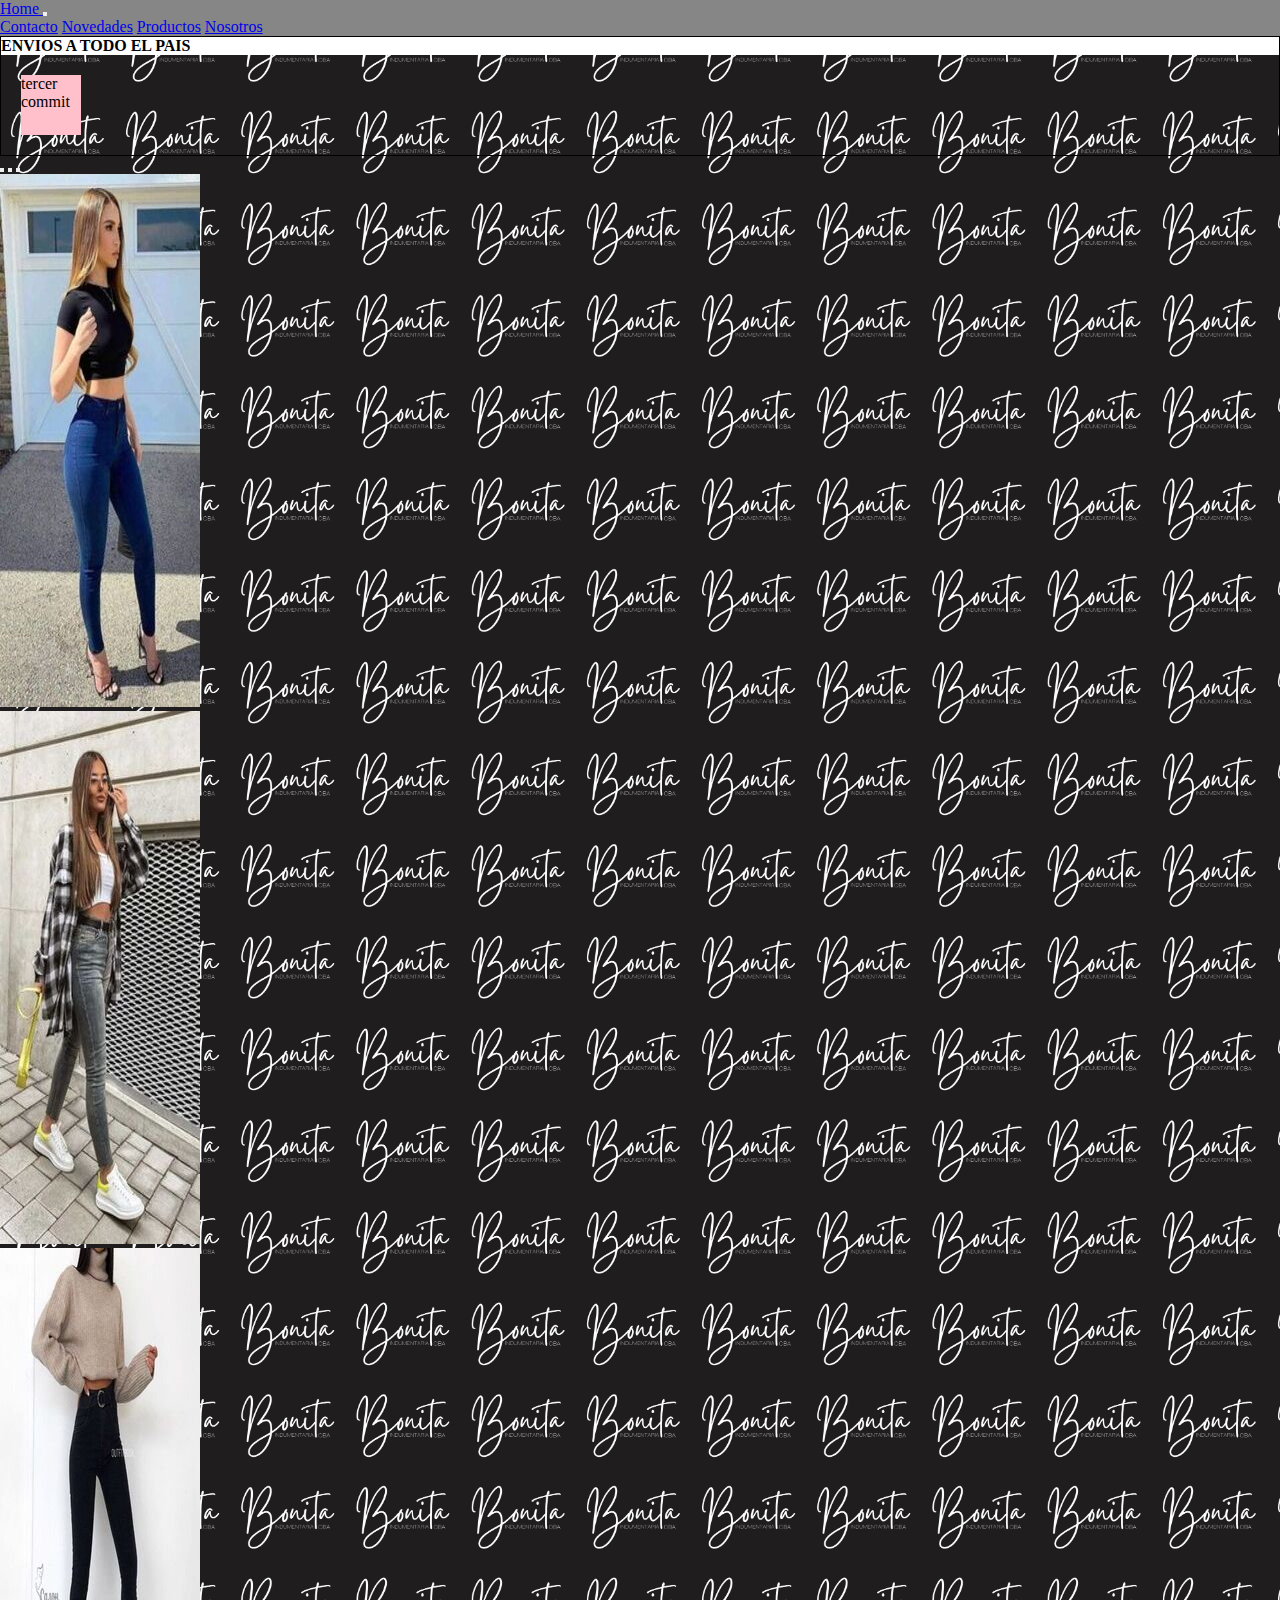
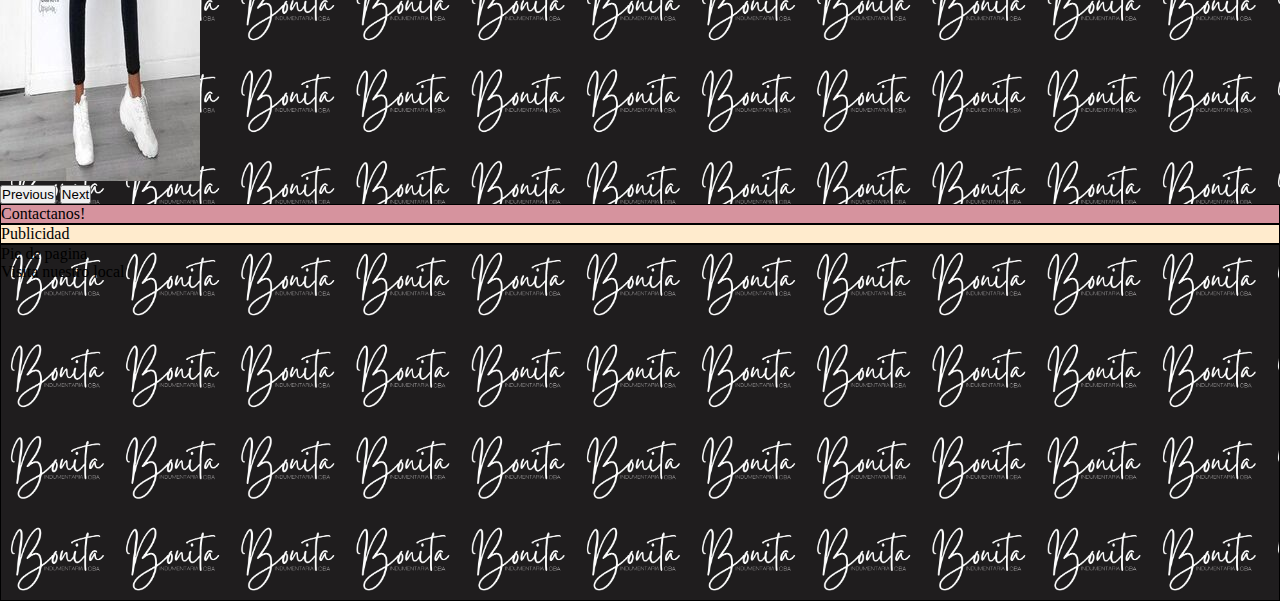
==== index.html @ 3a9b5226 "4to commit" ====
<!DOCTYPE html>
<html lang="en">
<head>
    <meta charset="UTF-8">
    <meta http-equiv="X-UA-Compatible" content="IE=edge">
    <meta name="viewport" content="width=device-width, initial-scale=1.0">
    <link href="https://cdn.jsdelivr.net/npm/bootstrap@5.1.3/dist/css/bootstrap.min.css" rel="stylesheet" integrity="sha384-1BmE4kWBq78iYhFldvKuhfTAU6auU8tT94WrHftjDbrCEXSU1oBoqyl2QvZ6jIW3" crossorigin="anonymous">
    <link rel="stylesheet" href="estilo.css/estilo.css">
    <link rel="icon" href="./img/logo local 2.ico">
    <title>Bonita.Tienda</title>
    <style>
        body{
            background: url(./img/logolocal2.png);
            background-repeat: repeat;
            background-size: 9%;
        }
    </style>
</head>
<body>
        
            <nav class="navbar navbar-expand-lg navbar-light bg-info ">
                <div class="container-fluid">
                  <a class="navbar-brand" href="#"> Home
                  </a>
                  <button class="navbar-toggler" type="button" data-bs-toggle="collapse" data-bs-target="#navbarNavAltMarkup" aria-controls="navbarNavAltMarkup" aria-expanded="false" aria-label="Toggle navigation">
                    <span class="navbar-toggler-icon"></span>
                  </button>
                  <div class="collapse navbar-collapse" id="navbarNavAltMarkup">
                    <div class="navbar-nav">
                      <a class="nav-link active" aria-current="page" href="./secciones/contacto.html">Contacto</a>
                      <a class="nav-link active" href="./secciones/novedades.html">Novedades</a>
                      <a class="nav-link active" href="./secciones/productos.html">Productos</a>
                      <a class="nav-link active" href="./secciones/nosotros.html">Nosotros</a>
                    </div>
                  </div>
                </div>
              </nav>
      
        
              <header class="border"> 
               <h4 class="envios">ENVIOS A TODO EL PAIS</h4>
               <div class="caja">tercer commit</div>
              </header>
        

   
   <section>  

    <div id="carouselExampleIndicators" class="carousel slide" data-bs-ride="carousel">
        <div class="carousel-indicators">
          <button type="button" data-bs-target="#carouselExampleIndicators" data-bs-slide-to="0" class="active" aria-current="true" aria-label="Slide 1"></button>
          <button type="button" data-bs-target="#carouselExampleIndicators" data-bs-slide-to="1" aria-label="Slide 2"></button>
          <button type="button" data-bs-target="#carouselExampleIndicators" data-bs-slide-to="2" aria-label="Slide 3"></button>
        </div>
        <div class="carousel-inner">
          <div class="carousel-item active">
            <img src="./img/ropa50.jpg" class="d-block w-30" alt="">
          </div>
          <div class="carousel-item">
            <img src="./img/ropa51.jpg" class="d-block w-30" alt="...">
          </div>
          <div class="carousel-item">
            <img src="./img/ropa52.jpg" class="d-block w-30" alt="...">
          </div>
        </div>
        <button class="carousel-control-prev" type="button" data-bs-target="#carouselExampleIndicators" data-bs-slide="prev">
          <span class="carousel-control-prev-icon" aria-hidden="true"></span>
          <span class="visually-hidden">Previous</span>
        </button>
        <button class="carousel-control-next" type="button" data-bs-target="#carouselExampleIndicators" data-bs-slide="next">
          <span class="carousel-control-next-icon" aria-hidden="true"></span>
          <span class="visually-hidden">Next</span>
        </button>
      </div>
   
   </section>

   <section id="servicios" class="border"> Contactanos!




   </section>

 
<aside class="border"> Publicidad


</aside>
   <footer class="border"> Pie de pagina
    <div>Visita nuestro local</div>
    <iframe width="560" height="315" src="https://www.youtube.com/embed/qP6AmgMz3tk" title="YouTube video player" frameborder="0" allow="accelerometer; autoplay; clipboard-write; encrypted-media; gyroscope; picture-in-picture" allowfullscreen class="video"></iframe>

    
   </footer>
    




    
    <script src="https://cdn.jsdelivr.net/npm/bootstrap@5.1.3/dist/js/bootstrap.bundle.min.js" integrity="sha384-ka7Sk0Gln4gmtz2MlQnikT1wXgYsOg+OMhuP+IlRH9sENBO0LRn5q+8nbTov4+1p" crossorigin="anonymous"></script>
</body>
</html>
---- estilo.css/estilo.css ----
/*estilos generales*/
/*smartphone*/
  
*{
    padding: 0;
    margin: 0;
}
.envios{
    background-color: rgb(255, 255, 255);
}

body{
    background-color: darkslategrey;
}

#grilla{
    width: 100%;
    height: 100vh;

}
    
.border {
    border: 1px solid black;
}

header{
    grid-area: header;
    
}

footer{
    grid-area: footer;
    
}
section#productos{
    grid-area: productos;
    background-color: rgb(190, 190, 201);
}
section#servicios{
    grid-area: servicios;
    background-color: rgb(214, 147, 158);
}
nav{
    grid-area: nav;
    background-color: rgb(134, 134, 134);
}
aside{
    grid-area: publicidad;
    background-color: blanchedalmond;
}
#grilla{
    display: grid;
    grid-template-areas: 
    "header"
    "nav"
    "productos"
    "servicios"
    "publicidad" 
    "footer"
    ;
    
    grid-template-columns: 100%;
    grid-template-rows: 100px 2fr 1fr 100px;
    gap: 5px;
}

/*estilos Flex*/
.menuFlex{
    display: flex;
    flex-direction: column;
}

.productosFlex{
    display: flex;
    flex-direction: column;
     background-color: pink;
}

.ola{
    border: 1px solid cyan;
    height: 80%;
    width: 80%;
}


/*tablet*/
@media (min-width:768px ){
    #grilla{
        display: grid;
        grid-template-areas: 
        "header    header"
        "nav       nav"
        "productos productos"
        "servicios publicidad"
        "footer    footer"
        ;
        
        grid-template-columns: 35% auto;
        grid-template-rows: 100px 2fr 1fr 100px;
        gap: 5px;
    }
   
    .menuFlex{
        display: flex;
        flex-direction: row;
        justify-content: space-evenly;
    }
    .productosFlex{
        display: flex;
        flex-direction: row;
         background-color: pink;
    }
    
}





/*Desktop*/
@media (min-width:1024px){
    #grilla{
        display: grid;
        grid-template-areas: 
        "nav header    header"
        "nav productos publicidad "
        "nav servicios publicidad"
        "nav footer    footer" ;
        
        grid-template-columns: 20% auto 15%;
        grid-template-rows: 100px 2fr 1fr 100px;
        gap: 10px;
    }
    .menuFlex{
        display: flex;
        flex-direction: column;
    }
    
    .productosFlex{
        display: flex;
        flex-direction: row;
        
    }
    
}

/*estilos generales Contacto*/

#grilla2{
    display: grid;
    grid-template-areas: 
    "nav header"
    "nav gps gps"
    "nav footer footer"  ;
    grid-template-columns: 50% 30%;
}
    
.papa{
    width: 40%;
    height: 40%;
}
.caja{
    width: 60px;
    height: 60px;
    margin: 20px;
    background-color: pink;
    animation-name: hola;
    animation-duration: 5s;
    position: relative;
    animation-iteration-count: infinite;
    animation-direction: alternate;
}
@keyframes hola {
    0% {
        left: 0;
        background: #025;

    }
    50%{
        background: red;

    }
    100%{
        left: 80%;
        background: green;

    }
}
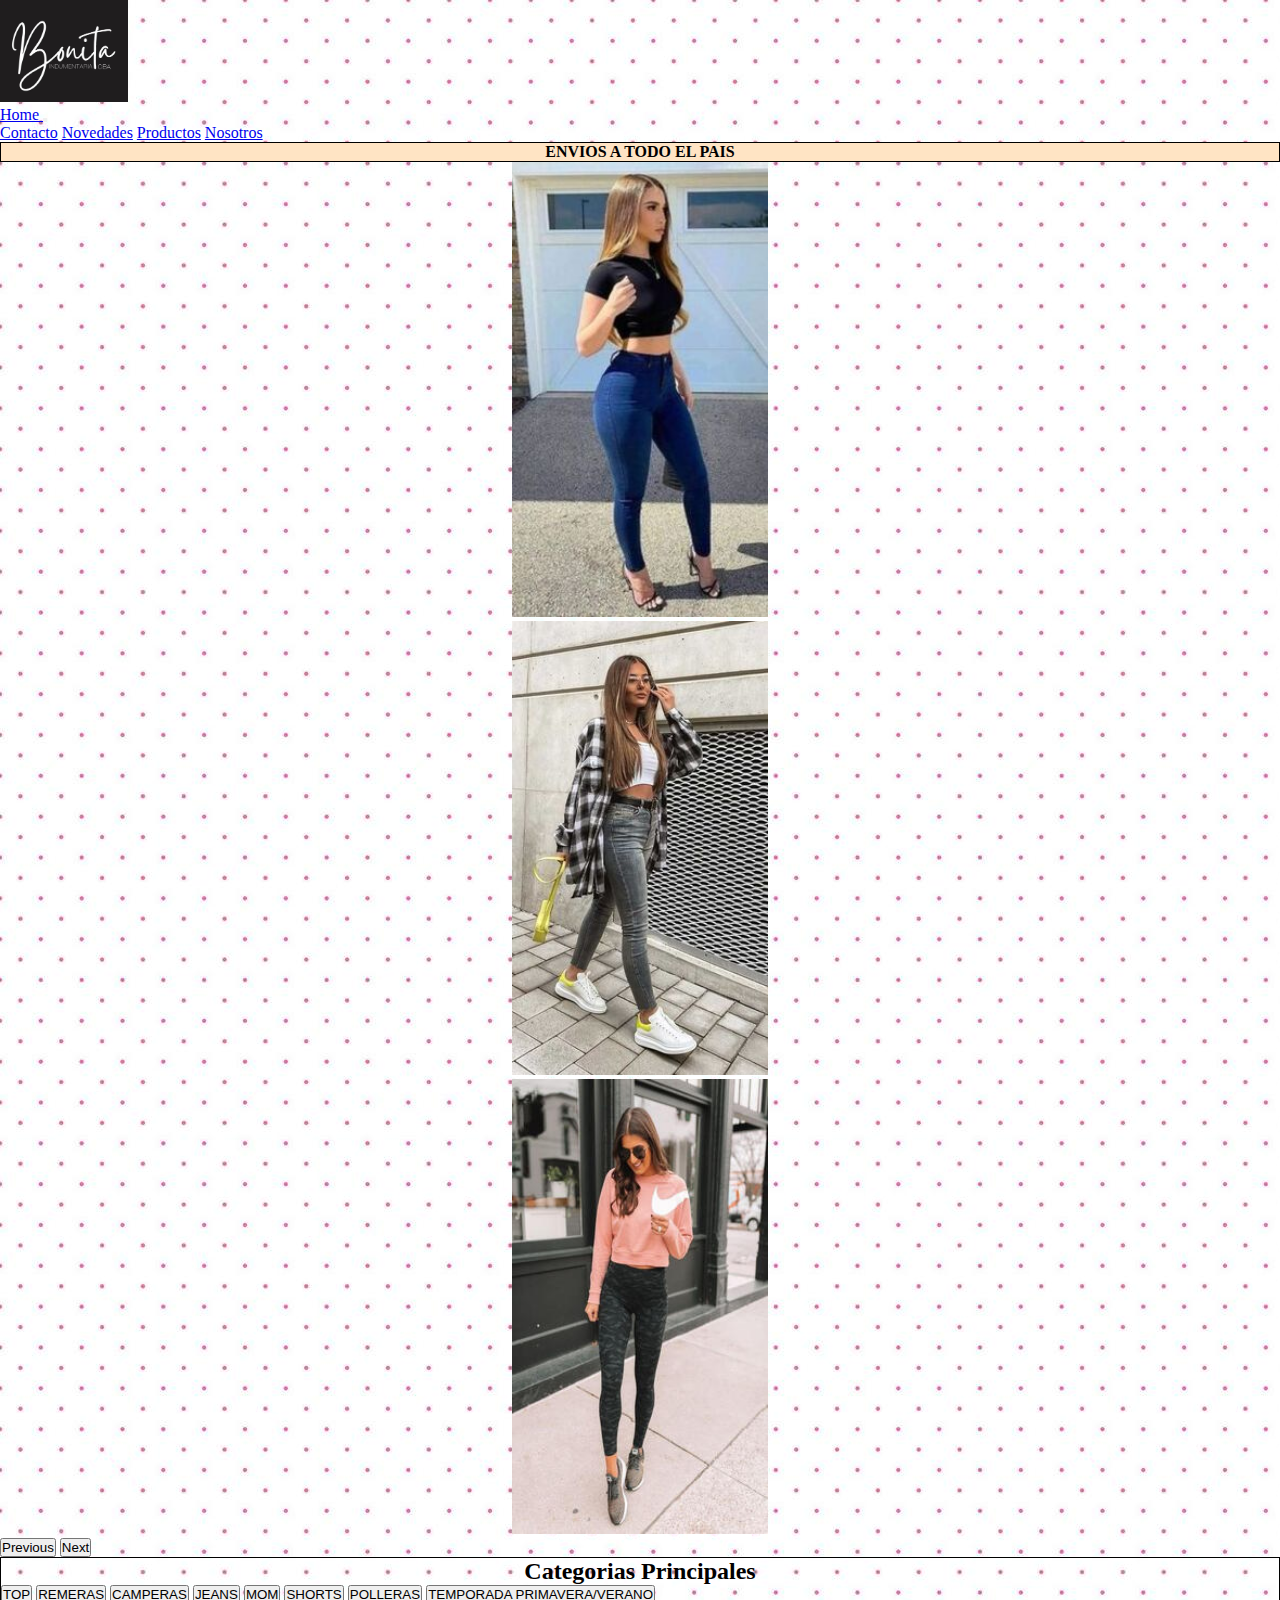
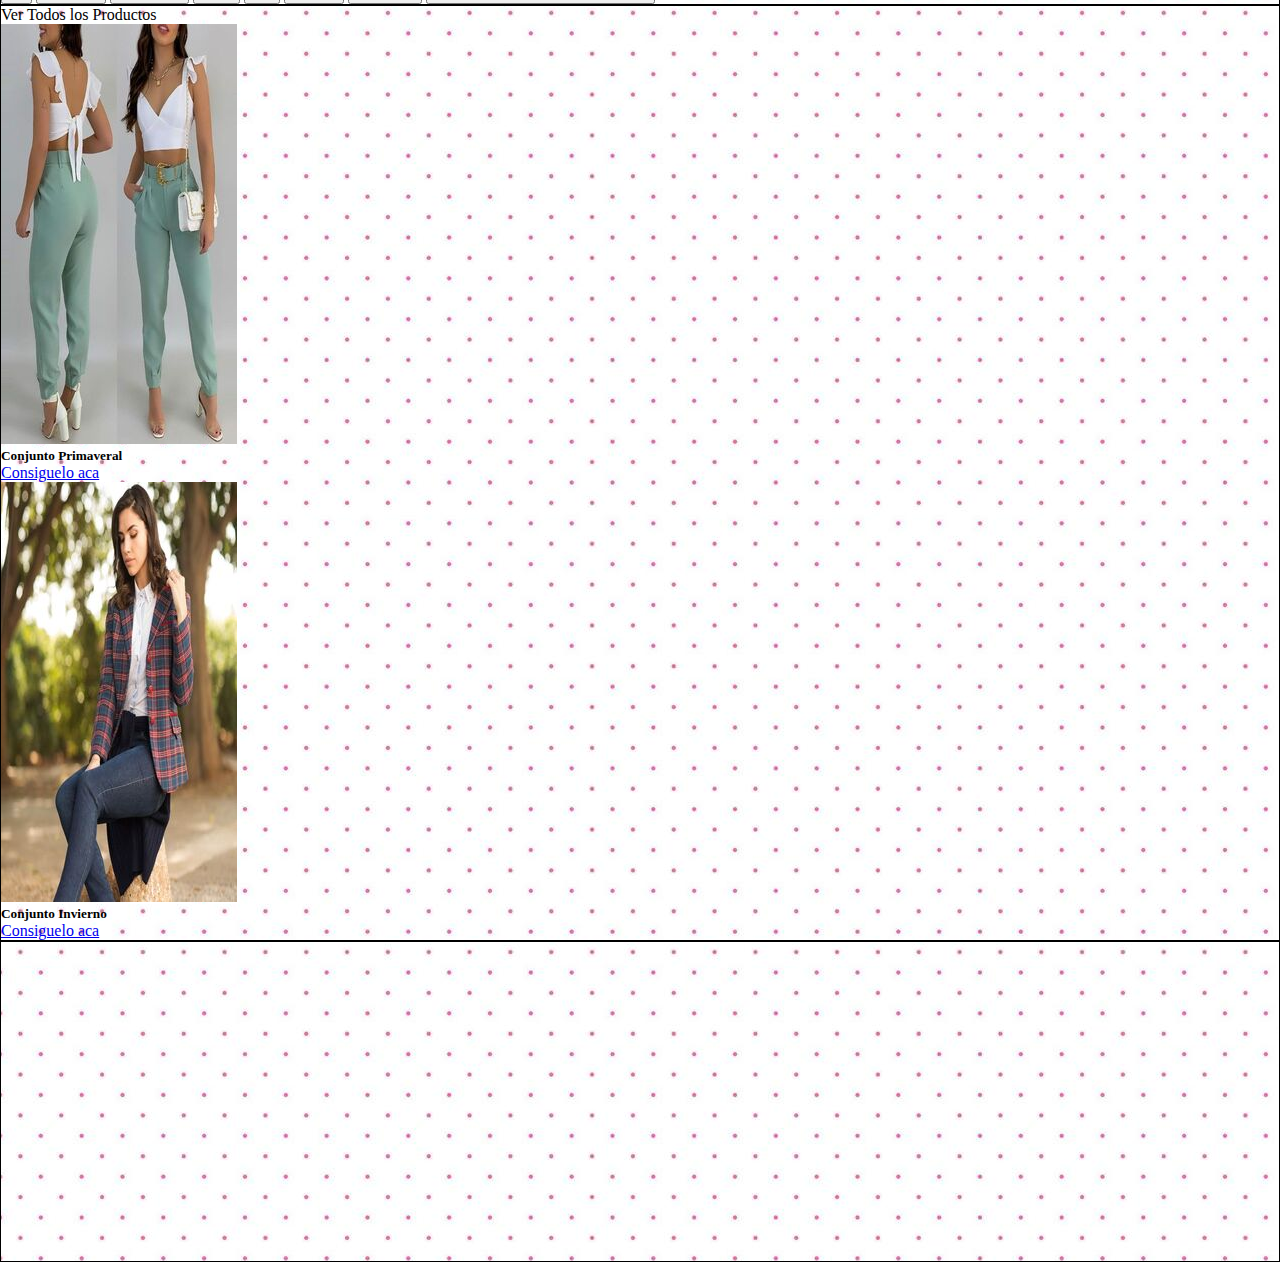
==== commit e82d030c: "commid nuevo" ====
--- a/index.html
+++ b/index.html
@@ -10,15 +10,16 @@
     <title>Bonita.Tienda</title>
     <style>
         body{
-            background: url(./img/logolocal2.png);
-            background-repeat: repeat;
-            background-size: 9%;
+            background: url(./img/fonditopuntos.jpg);
+            
+            
         }
     </style>
 </head>
-<body>
-        
+<body> 
+       
             <nav class="navbar navbar-expand-lg navbar-light bg-info ">
+              <img src="./img/logolocal2.png" alt="" class="imglogo">
                 <div class="container-fluid">
                   <a class="navbar-brand" href="#"> Home
                   </a>
@@ -38,57 +39,70 @@
       
         
               <header class="border"> 
-               <h4 class="envios">ENVIOS A TODO EL PAIS</h4>
-               <div class="caja">tercer commit</div>
+               <center><h4 class="envios">ENVIOS A TODO EL PAIS</h4> </center>
+               
               </header>
-        
+       
+              <div id="carouselExampleInterval" class="carousel slide" data-bs-ride="carousel" >
+                <div class="carousel-inner">
+                  <div class="carousel-item active" data-bs-interval="10000">
+                    <img src="./img/8321c725455c50f669936163c4b1a8b2 (1) (2).jpg" class="img3" alt="...">
+                  </div>
+                  <div class="carousel-item" data-bs-interval="2000">
+                    <img src="./img/ropa 2.jpg" class="img3" alt="...">
+                  </div>
+                  <div class="carousel-item">
+                    <img src="./img/triangulo2 (1).jpg" class="img3" alt="...">
+                  </div>
+                </div>
+                <button class="carousel-control-prev" type="button" data-bs-target="#carouselExampleInterval" data-bs-slide="prev">
+                  <span class="carousel-control-prev-icon" aria-hidden="true"></span>
+                  <span class="visually-hidden">Previous</span>
+                </button>
+                <button class="carousel-control-next" type="button" data-bs-target="#carouselExampleInterval" data-bs-slide="next">
+                  <span class="carousel-control-next-icon" aria-hidden="true"></span>
+                  <span class="visually-hidden">Next</span>
+                </button>
+              </div>
+   
+   
 
-   
-   <section>  
-
-    <div id="carouselExampleIndicators" class="carousel slide" data-bs-ride="carousel">
-        <div class="carousel-indicators">
-          <button type="button" data-bs-target="#carouselExampleIndicators" data-bs-slide-to="0" class="active" aria-current="true" aria-label="Slide 1"></button>
-          <button type="button" data-bs-target="#carouselExampleIndicators" data-bs-slide-to="1" aria-label="Slide 2"></button>
-          <button type="button" data-bs-target="#carouselExampleIndicators" data-bs-slide-to="2" aria-label="Slide 3"></button>
-        </div>
-        <div class="carousel-inner">
-          <div class="carousel-item active">
-            <img src="./img/ropa50.jpg" class="d-block w-30" alt="">
-          </div>
-          <div class="carousel-item">
-            <img src="./img/ropa51.jpg" class="d-block w-30" alt="...">
-          </div>
-          <div class="carousel-item">
-            <img src="./img/ropa52.jpg" class="d-block w-30" alt="...">
-          </div>
-        </div>
-        <button class="carousel-control-prev" type="button" data-bs-target="#carouselExampleIndicators" data-bs-slide="prev">
-          <span class="carousel-control-prev-icon" aria-hidden="true"></span>
-          <span class="visually-hidden">Previous</span>
-        </button>
-        <button class="carousel-control-next" type="button" data-bs-target="#carouselExampleIndicators" data-bs-slide="next">
-          <span class="carousel-control-next-icon" aria-hidden="true"></span>
-          <span class="visually-hidden">Next</span>
-        </button>
-      </div>
-   
-   </section>
-
-   <section id="servicios" class="border"> Contactanos!
-
+   <section id="servicios" class="border"> 
+    <h2 class="cate"> Categorias Principales</h2>
+    <button type="button" class="btn btn-outline-dark">TOP</button>
+<button type="button" class="btn btn-outline-dark">REMERAS</button>
+<button type="button" class="btn btn-outline-dark">CAMPERAS</button>
+<button type="button" class="btn btn-outline-dark">JEANS</button>
+<button type="button" class="btn btn-outline-dark">MOM</button>
+<button type="button" class="btn btn-outline-dark">SHORTS</button>
+<button type="button" class="btn btn-outline-dark">POLLERAS</button>
+<button type="button" class="btn btn-outline-dark">TEMPORADA PRIMAVERA/VERANO</button>
 
 
 
    </section>
 
  
-<aside class="border"> Publicidad
-
+<aside class="border"> Ver Todos los Productos
+  <div class="card" style="width: 18rem;">
+    <img src="./img/pantalonverde.jpg" class="card-img-top" alt="...">
+    <div class="card-body">
+      <h5 class="card-title">Conjunto Primaveral</h5>
+      <p class="card-text"></p>
+      <a href="#" class="btn btn-primary">Consiguelo aca</a>
+    </div>
+  </div>
+  <div class="card1" style="width: 18rem;">
+    <img src="./img/jeans25.jpg" class="card-img-top" alt="...">
+    <div class="card-body">
+      <h5 class="card-title">Conjunto Invierno</h5>
+      <p class="card-text"></p>
+      <a href="#" class="btn btn-primary">Consiguelo aca</a>
+    </div>
+  </div>
 
 </aside>
-   <footer class="border"> Pie de pagina
-    <div>Visita nuestro local</div>
+   <footer class="border">
     <iframe width="560" height="315" src="https://www.youtube.com/embed/qP6AmgMz3tk" title="YouTube video player" frameborder="0" allow="accelerometer; autoplay; clipboard-write; encrypted-media; gyroscope; picture-in-picture" allowfullscreen class="video"></iframe>
 
     
--- a/estilo.css/estilo.css
+++ b/estilo.css/estilo.css
@@ -10,7 +10,7 @@
 }
 
 body{
-    background-color: darkslategrey;
+   
 }
 
 #grilla{
@@ -34,19 +34,19 @@
 }
 section#productos{
     grid-area: productos;
-    background-color: rgb(190, 190, 201);
+    
 }
 section#servicios{
     grid-area: servicios;
-    background-color: rgb(214, 147, 158);
+    
 }
 nav{
     grid-area: nav;
-    background-color: rgb(134, 134, 134);
+    
 }
 aside{
     grid-area: publicidad;
-    background-color: blanchedalmond;
+    
 }
 #grilla{
     display: grid;
@@ -170,19 +170,24 @@
     animation-iteration-count: infinite;
     animation-direction: alternate;
 }
-@keyframes hola {
-    0% {
-        left: 0;
-        background: #025;
 
-    }
-    50%{
-        background: red;
+.envios{
+    background-color: bisque;
+}
+.carousel-inner{
+    text-align: center;
+}
 
-    }
-    100%{
-        left: 80%;
-        background: green;
+.img3{
+    height: 20%;
+    width: 20%;
+}
 
-    }
-}+.cate{
+    text-align: center;
+}
+
+.imglogo{
+    height: 10%;
+    width: 10%;
+}
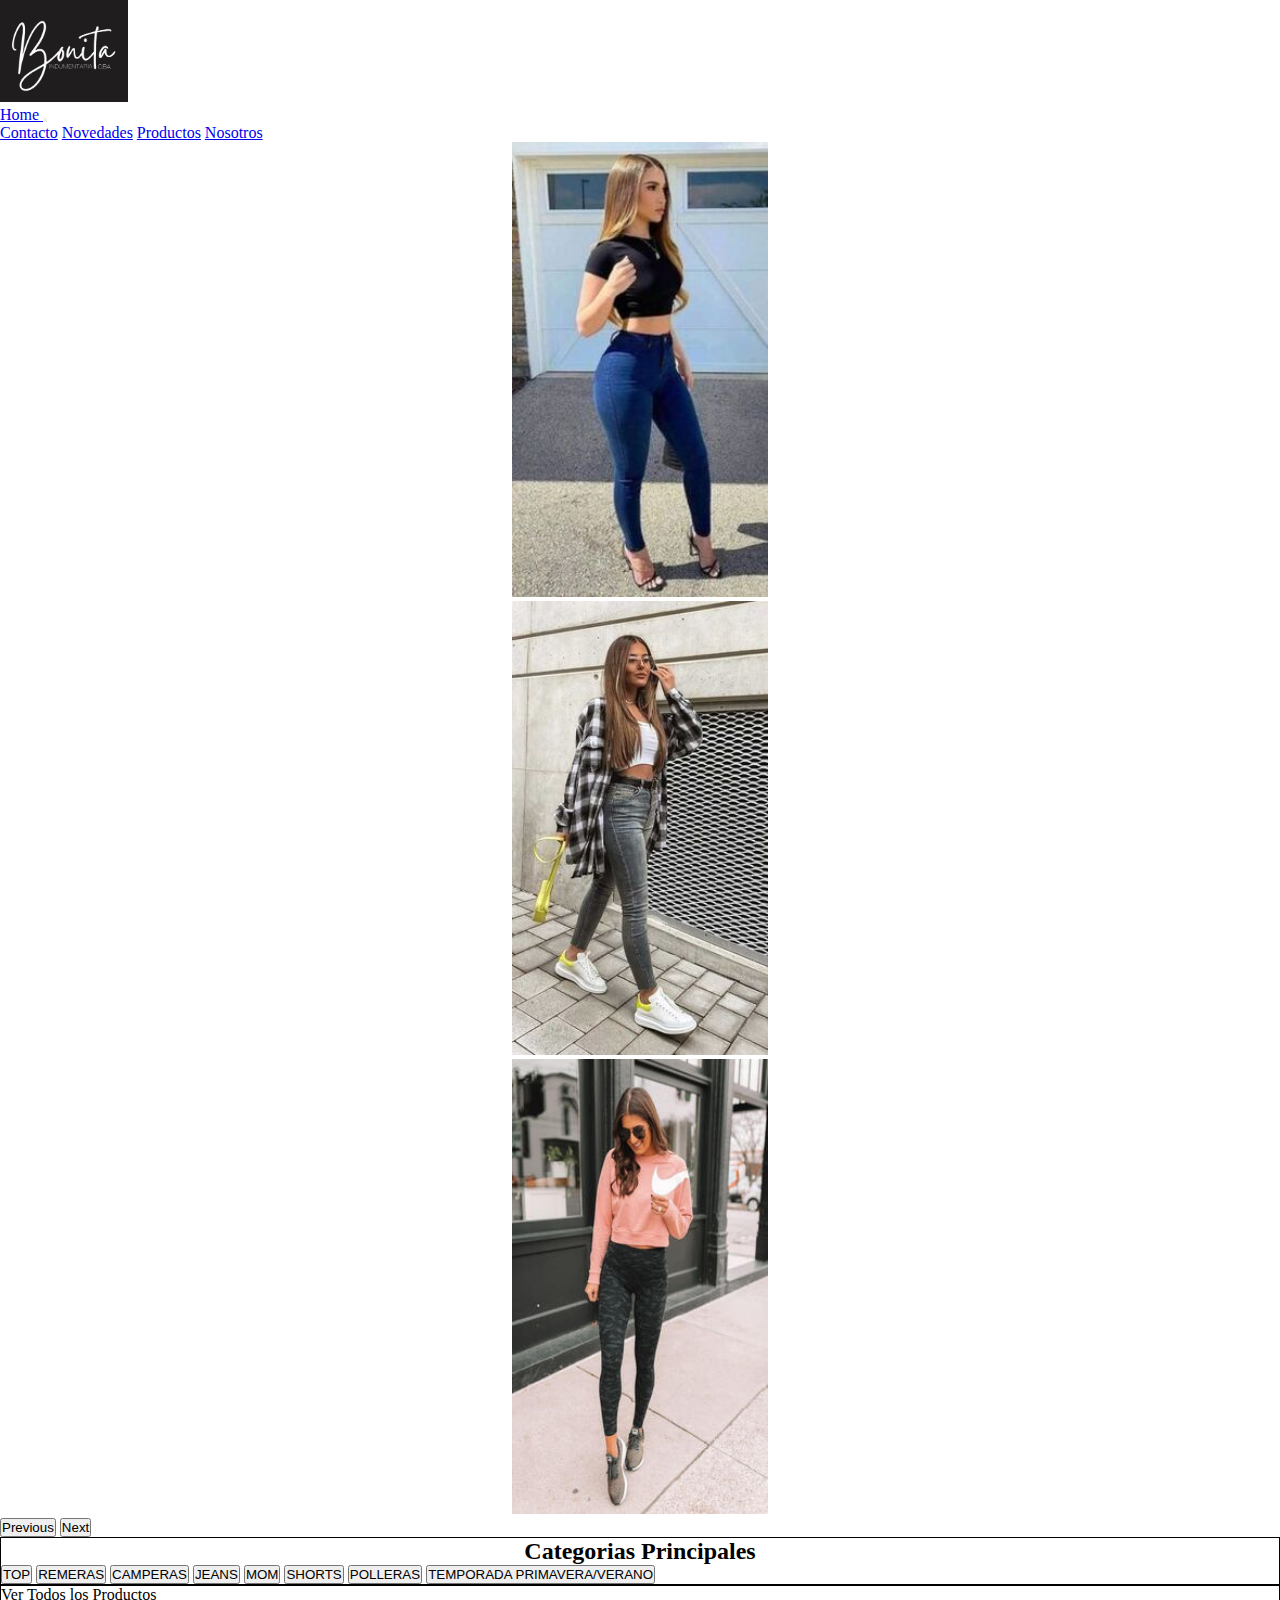
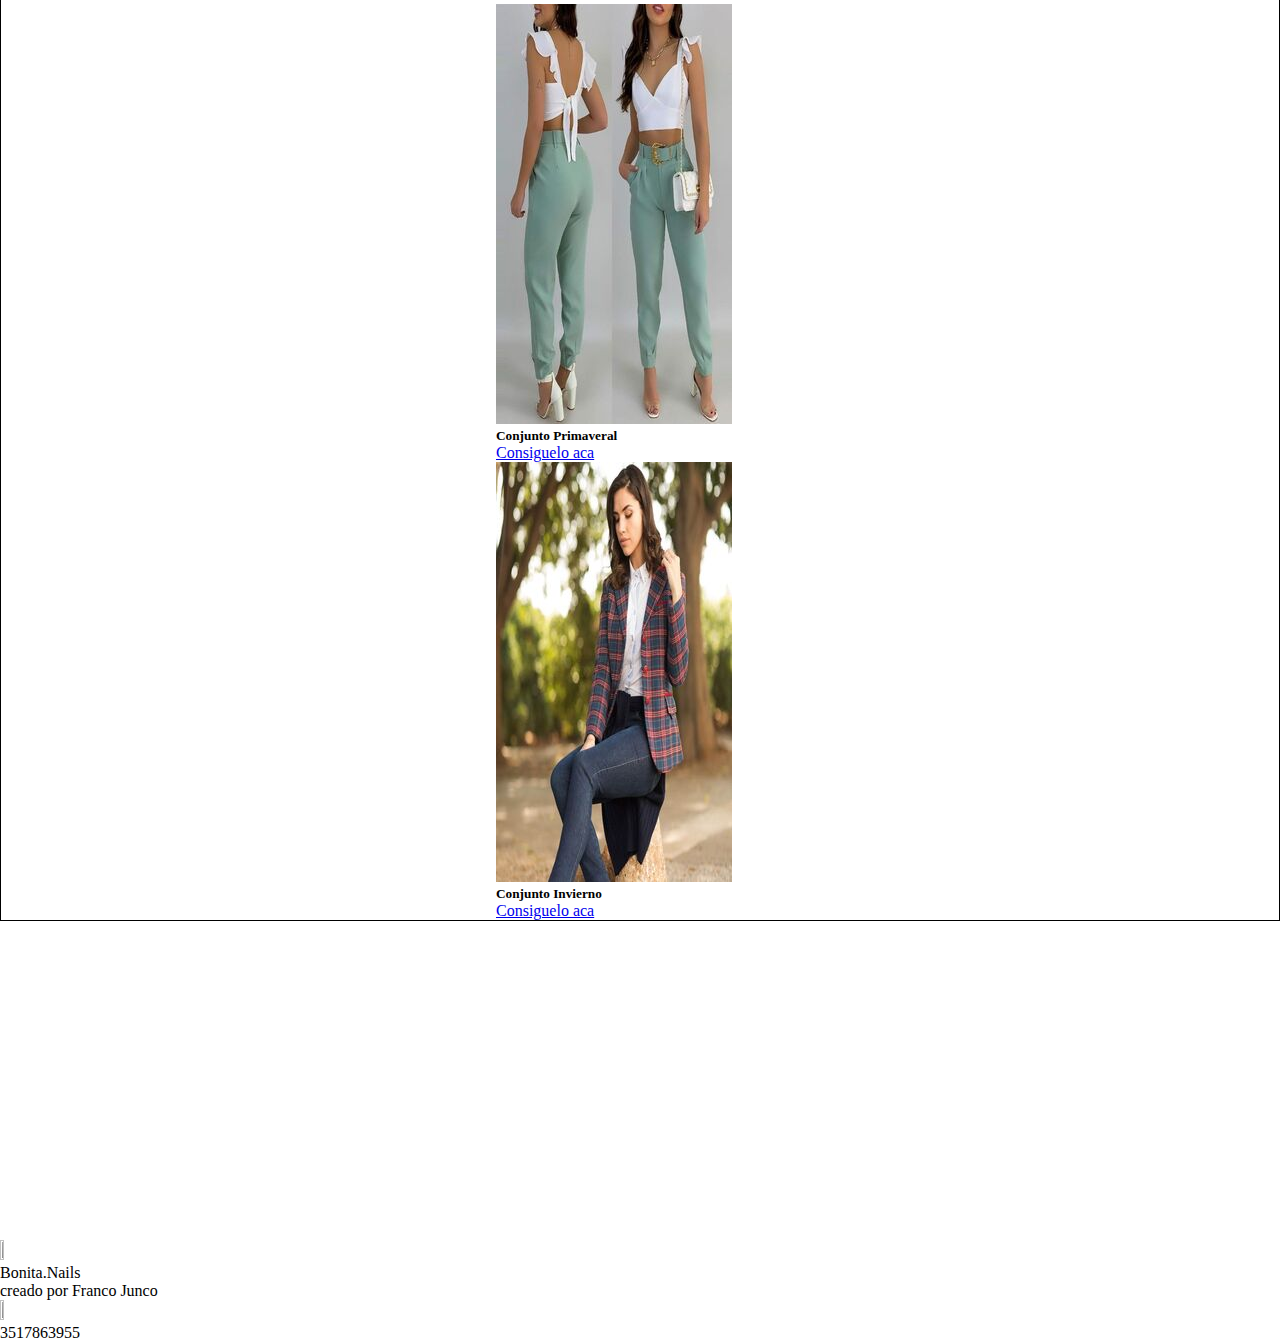
==== commit c7d6b9c7: "nuevo2" ====
--- a/index.html
+++ b/index.html
@@ -4,115 +4,139 @@
     <meta charset="UTF-8">
     <meta http-equiv="X-UA-Compatible" content="IE=edge">
     <meta name="viewport" content="width=device-width, initial-scale=1.0">
+    <meta name="description" content="Tienda especialmente para mujeres, creada especialmente por y para mujeres!">
+    <meta name="keywords" content="Ropa Mujer, mejores precios, talles especiales, necesidades, uñas, capping ">
+
     <link href="https://cdn.jsdelivr.net/npm/bootstrap@5.1.3/dist/css/bootstrap.min.css" rel="stylesheet" integrity="sha384-1BmE4kWBq78iYhFldvKuhfTAU6auU8tT94WrHftjDbrCEXSU1oBoqyl2QvZ6jIW3" crossorigin="anonymous">
-    <link rel="stylesheet" href="estilo.css/estilo.css">
+    <link rel="stylesheet" href="estilo.css/style.css">
     <link rel="icon" href="./img/logo local 2.ico">
     <title>Bonita.Tienda</title>
     <style>
         body{
-            background: url(./img/fonditopuntos.jpg);
+            background: url(./img/more-leaves.png);
             
             
         }
     </style>
 </head>
 <body> 
-       
-            <nav class="navbar navbar-expand-lg navbar-light bg-info ">
-              <img src="./img/logolocal2.png" alt="" class="imglogo">
-                <div class="container-fluid">
-                  <a class="navbar-brand" href="#"> Home
-                  </a>
-                  <button class="navbar-toggler" type="button" data-bs-toggle="collapse" data-bs-target="#navbarNavAltMarkup" aria-controls="navbarNavAltMarkup" aria-expanded="false" aria-label="Toggle navigation">
-                    <span class="navbar-toggler-icon"></span>
-                  </button>
-                  <div class="collapse navbar-collapse" id="navbarNavAltMarkup">
-                    <div class="navbar-nav">
-                      <a class="nav-link active" aria-current="page" href="./secciones/contacto.html">Contacto</a>
-                      <a class="nav-link active" href="./secciones/novedades.html">Novedades</a>
-                      <a class="nav-link active" href="./secciones/productos.html">Productos</a>
-                      <a class="nav-link active" href="./secciones/nosotros.html">Nosotros</a>
-                    </div>
-                  </div>
+
+  <header>
+    <nav class="navbar navbar-expand-lg navbar-light  ">
+      <img src="./img/logolocal2.png" alt="" class="imglogo">
+        <div class="container-fluid">
+          <a class="navbar-brand" href="#"> Home
+          </a>
+          <button class="navbar-toggler" type="button" data-bs-toggle="collapse" data-bs-target="#navbarNavAltMarkup" aria-controls="navbarNavAltMarkup" aria-expanded="false" aria-label="Toggle navigation">
+            <span class="navbar-toggler-icon"></span>
+          </button>
+          <div class="collapse navbar-collapse" id="navbarNavAltMarkup">
+            <div class="navbar-nav">
+              <a class="nav-link active" aria-current="page" href="./secciones/contacto.html">Contacto</a>
+              <a class="nav-link active" href="./secciones/novedades.html">Novedades</a>
+              <a class="nav-link active" href="./secciones/productos.html">Productos</a>
+              <a class="nav-link active" href="./secciones/nosotros.html">Nosotros</a>
+            </div>
+          </div>
+        </div>
+      </nav>
+ </header>
+
+  <main>  
+
+      <section>
+
+          <div>
+            <div id="carouselExampleInterval" class="carousel slide" data-bs-ride="carousel" >
+              <div class="carousel-inner">
+                <div class="carousel-item active" data-bs-interval="10000">
+                  <img src="./img/8321c725455c50f669936163c4b1a8b2 (1) (2).jpg" class="img3" alt="...">
                 </div>
-              </nav>
-      
+                <div class="carousel-item" data-bs-interval="2000">
+                  <img src="./img/ropa 2.jpg" class="img3" alt="...">
+                </div>
+                <div class="carousel-item">
+                  <img src="./img/triangulo2 (1).jpg" class="img3" alt="...">
+                </div>
+              </div>
+              <button class="carousel-control-prev" type="button" data-bs-target="#carouselExampleInterval" data-bs-slide="prev">
+                <span class="carousel-control-prev-icon" aria-hidden="true"></span>
+                <span class="visually-hidden">Previous</span>
+              </button>
+              <button class="carousel-control-next" type="button" data-bs-target="#carouselExampleInterval" data-bs-slide="next">
+                <span class="carousel-control-next-icon" aria-hidden="true"></span>
+                <span class="visually-hidden">Next</span>
+              </button>
+            </div>
+          </div>
+
+              <div>
+                <section id="servicios" class="border"> 
+                  <h2 class="cate"> Categorias Principales</h2>
+                  <button type="button" class="btn btn-outline-dark">TOP</button>
+              <button type="button" class="btn btn-outline-dark">REMERAS</button>
+              <button type="button" class="btn btn-outline-dark">CAMPERAS</button>
+              <button type="button" class="btn btn-outline-dark">JEANS</button>
+              <button type="button" class="btn btn-outline-dark">MOM</button>
+              <button type="button" class="btn btn-outline-dark">SHORTS</button>
+              <button type="button" class="btn btn-outline-dark">POLLERAS</button>
+              <button type="button" class="btn btn-outline-dark">TEMPORADA PRIMAVERA/VERANO</button>
+                </section>
+              </div>
+
+         </section>
         
-              <header class="border"> 
-               <center><h4 class="envios">ENVIOS A TODO EL PAIS</h4> </center>
-               
-              </header>
-       
-              <div id="carouselExampleInterval" class="carousel slide" data-bs-ride="carousel" >
-                <div class="carousel-inner">
-                  <div class="carousel-item active" data-bs-interval="10000">
-                    <img src="./img/8321c725455c50f669936163c4b1a8b2 (1) (2).jpg" class="img3" alt="...">
-                  </div>
-                  <div class="carousel-item" data-bs-interval="2000">
-                    <img src="./img/ropa 2.jpg" class="img3" alt="...">
-                  </div>
-                  <div class="carousel-item">
-                    <img src="./img/triangulo2 (1).jpg" class="img3" alt="...">
-                  </div>
-                </div>
-                <button class="carousel-control-prev" type="button" data-bs-target="#carouselExampleInterval" data-bs-slide="prev">
-                  <span class="carousel-control-prev-icon" aria-hidden="true"></span>
-                  <span class="visually-hidden">Previous</span>
-                </button>
-                <button class="carousel-control-next" type="button" data-bs-target="#carouselExampleInterval" data-bs-slide="next">
-                  <span class="carousel-control-next-icon" aria-hidden="true"></span>
-                  <span class="visually-hidden">Next</span>
-                </button>
-              </div>
-   
-   
 
-   <section id="servicios" class="border"> 
-    <h2 class="cate"> Categorias Principales</h2>
-    <button type="button" class="btn btn-outline-dark">TOP</button>
-<button type="button" class="btn btn-outline-dark">REMERAS</button>
-<button type="button" class="btn btn-outline-dark">CAMPERAS</button>
-<button type="button" class="btn btn-outline-dark">JEANS</button>
-<button type="button" class="btn btn-outline-dark">MOM</button>
-<button type="button" class="btn btn-outline-dark">SHORTS</button>
-<button type="button" class="btn btn-outline-dark">POLLERAS</button>
-<button type="button" class="btn btn-outline-dark">TEMPORADA PRIMAVERA/VERANO</button>
+      <section>
+        <aside class="border"> Ver Todos los Productos
+          <div class="cartas" style="width: 18rem;">
+            <img src="./img/pantalonverde.jpg" class="card-img-top" alt="...">
+            <div class="card-body">
+              <h5 class="card-title">Conjunto Primaveral</h5>
+              <p class="card-text"></p>
+              <a href="#" class="btn btn-primary">Consiguelo aca</a>
+            </div>
+          </div>
+          <div class="cartas" style="width: 18rem;">
+            <img src="./img/jeans25.jpg" class="card-img-top" alt="...">
+            <div class="card-body">
+              <h5 class="card-title">Conjunto Invierno</h5>
+              <p class="card-text"></p>
+              <a href="#" class="btn btn-primary">Consiguelo aca</a>
+            </div>
+          </div>
+          
 
+      </section>
 
+      <section>
 
-   </section>
+        <iframe width="560" height="315" src="https://www.youtube.com/embed/qP6AmgMz3tk" title="YouTube video player" frameborder="0" allow="accelerometer; autoplay; clipboard-write; encrypted-media; gyroscope; picture-in-picture" allowfullscreen class="video2"></iframe>
 
- 
-<aside class="border"> Ver Todos los Productos
-  <div class="card" style="width: 18rem;">
-    <img src="./img/pantalonverde.jpg" class="card-img-top" alt="...">
-    <div class="card-body">
-      <h5 class="card-title">Conjunto Primaveral</h5>
-      <p class="card-text"></p>
-      <a href="#" class="btn btn-primary">Consiguelo aca</a>
-    </div>
-  </div>
-  <div class="card1" style="width: 18rem;">
-    <img src="./img/jeans25.jpg" class="card-img-top" alt="...">
-    <div class="card-body">
-      <h5 class="card-title">Conjunto Invierno</h5>
-      <p class="card-text"></p>
-      <a href="#" class="btn btn-primary">Consiguelo aca</a>
-    </div>
-  </div>
+      </section>
 
-</aside>
-   <footer class="border">
-    <iframe width="560" height="315" src="https://www.youtube.com/embed/qP6AmgMz3tk" title="YouTube video player" frameborder="0" allow="accelerometer; autoplay; clipboard-write; encrypted-media; gyroscope; picture-in-picture" allowfullscreen class="video"></iframe>
+  </main>
 
-    
-   </footer>
-    
+  <footer>
 
+      <div>
+            <img src="./img/87390.png" class="instagram" alt=""> 
+            <p>Bonita.Nails</p>
+      </div>
 
+      <div>
 
+          <p>creado por Franco Junco</p>
 
-    
+      </div>
+
+      <div>
+       <img src="./img/Logo-whatsapp.png" class="whatsapp" alt="">
+       <p>3517863955</p>
+      </div>
+
+  </footer>
+
     <script src="https://cdn.jsdelivr.net/npm/bootstrap@5.1.3/dist/js/bootstrap.bundle.min.js" integrity="sha384-ka7Sk0Gln4gmtz2MlQnikT1wXgYsOg+OMhuP+IlRH9sENBO0LRn5q+8nbTov4+1p" crossorigin="anonymous"></script>
 </body>
 </html>--- a/estilo.css/style.css
+++ b/estilo.css/style.css
@@ -0,0 +1,187 @@
+/*estilos generales*/
+/*smartphone*/
+* {
+  padding: 0;
+  margin: 0;
+}
+
+.envios {
+  background-color: rgb(255, 255, 255);
+}
+
+#grilla {
+  width: 100%;
+  height: 100vh;
+}
+
+.border {
+  border: 1px solid black;
+}
+
+header {
+  grid-area: header;
+}
+
+footer {
+  grid-area: footer;
+}
+
+section#productos {
+  grid-area: productos;
+}
+
+section#servicios {
+  grid-area: servicios;
+}
+
+nav {
+  grid-area: nav;
+}
+
+aside {
+  grid-area: publicidad;
+}
+
+#grilla {
+  display: grid;
+  grid-template-areas: "header" "nav" "productos" "servicios" "publicidad" "footer";
+  grid-template-columns: 100%;
+  grid-template-rows: 100px 2fr 1fr 100px;
+  gap: 5px;
+}
+
+/*estilos Flex*/
+.menuFlex {
+  display: flex;
+  flex-direction: column;
+}
+
+.productosFlex {
+  display: flex;
+  flex-direction: column;
+  background-color: pink;
+}
+
+.ola {
+  border: 1px solid cyan;
+  height: 80%;
+  width: 80%;
+}
+
+/*tablet*/
+@media (min-width: 768px) {
+  #grilla {
+    display: grid;
+    grid-template-areas: "header    header" "nav       nav" "productos productos" "servicios publicidad" "footer    footer";
+    grid-template-columns: 35% auto;
+    grid-template-rows: 100px 2fr 1fr 100px;
+    gap: 5px;
+  }
+
+  .menuFlex {
+    display: flex;
+    flex-direction: row;
+    justify-content: space-evenly;
+  }
+
+  .productosFlex {
+    display: flex;
+    flex-direction: row;
+    background-color: pink;
+  }
+}
+/*Desktop*/
+@media (min-width: 1024px) {
+  #grilla {
+    display: grid;
+    grid-template-areas: "nav header    header" "nav productos publicidad " "nav servicios publicidad" "nav footer    footer";
+    grid-template-columns: 20% auto 15%;
+    grid-template-rows: 100px 2fr 1fr 100px;
+    gap: 10px;
+  }
+
+  .menuFlex {
+    display: flex;
+    flex-direction: column;
+  }
+
+  .productosFlex {
+    display: flex;
+    flex-direction: row;
+  }
+}
+/*estilos generales Contacto*/
+#grilla2 {
+  display: grid;
+  grid-template-areas: "nav header" "nav gps gps" "nav footer footer";
+  grid-template-columns: 50% 30%;
+}
+
+.papa {
+  width: 40%;
+  height: 40%;
+}
+
+.caja {
+  width: 60px;
+  height: 60px;
+  margin: 20px;
+  background-color: pink;
+  -webkit-animation-name: hola;
+          animation-name: hola;
+  -webkit-animation-duration: 5s;
+          animation-duration: 5s;
+  position: relative;
+  -webkit-animation-iteration-count: infinite;
+          animation-iteration-count: infinite;
+  -webkit-animation-direction: alternate;
+          animation-direction: alternate;
+}
+
+.envios {
+  background-color: bisque;
+}
+
+.carousel-inner {
+  text-align: center;
+}
+
+.img3 {
+  height: 20%;
+  width: 20%;
+}
+
+.cate {
+  text-align: center;
+}
+
+.imglogo {
+  height: 10%;
+  width: 10%;
+  
+}/*# sourceMappingURL=style.css.map */
+
+.cartas{
+  margin-left: auto;
+  margin-right: auto;
+  height: 1fr;
+  width: 1fr;
+}
+
+.instagram{
+  height: 2%;
+  width: 2%;
+}
+
+.whatsapp{
+  height: 2%;
+  width: 2%;
+  
+
+}
+
+.papa{
+  height: 30%;
+  width: 30%;
+ 
+}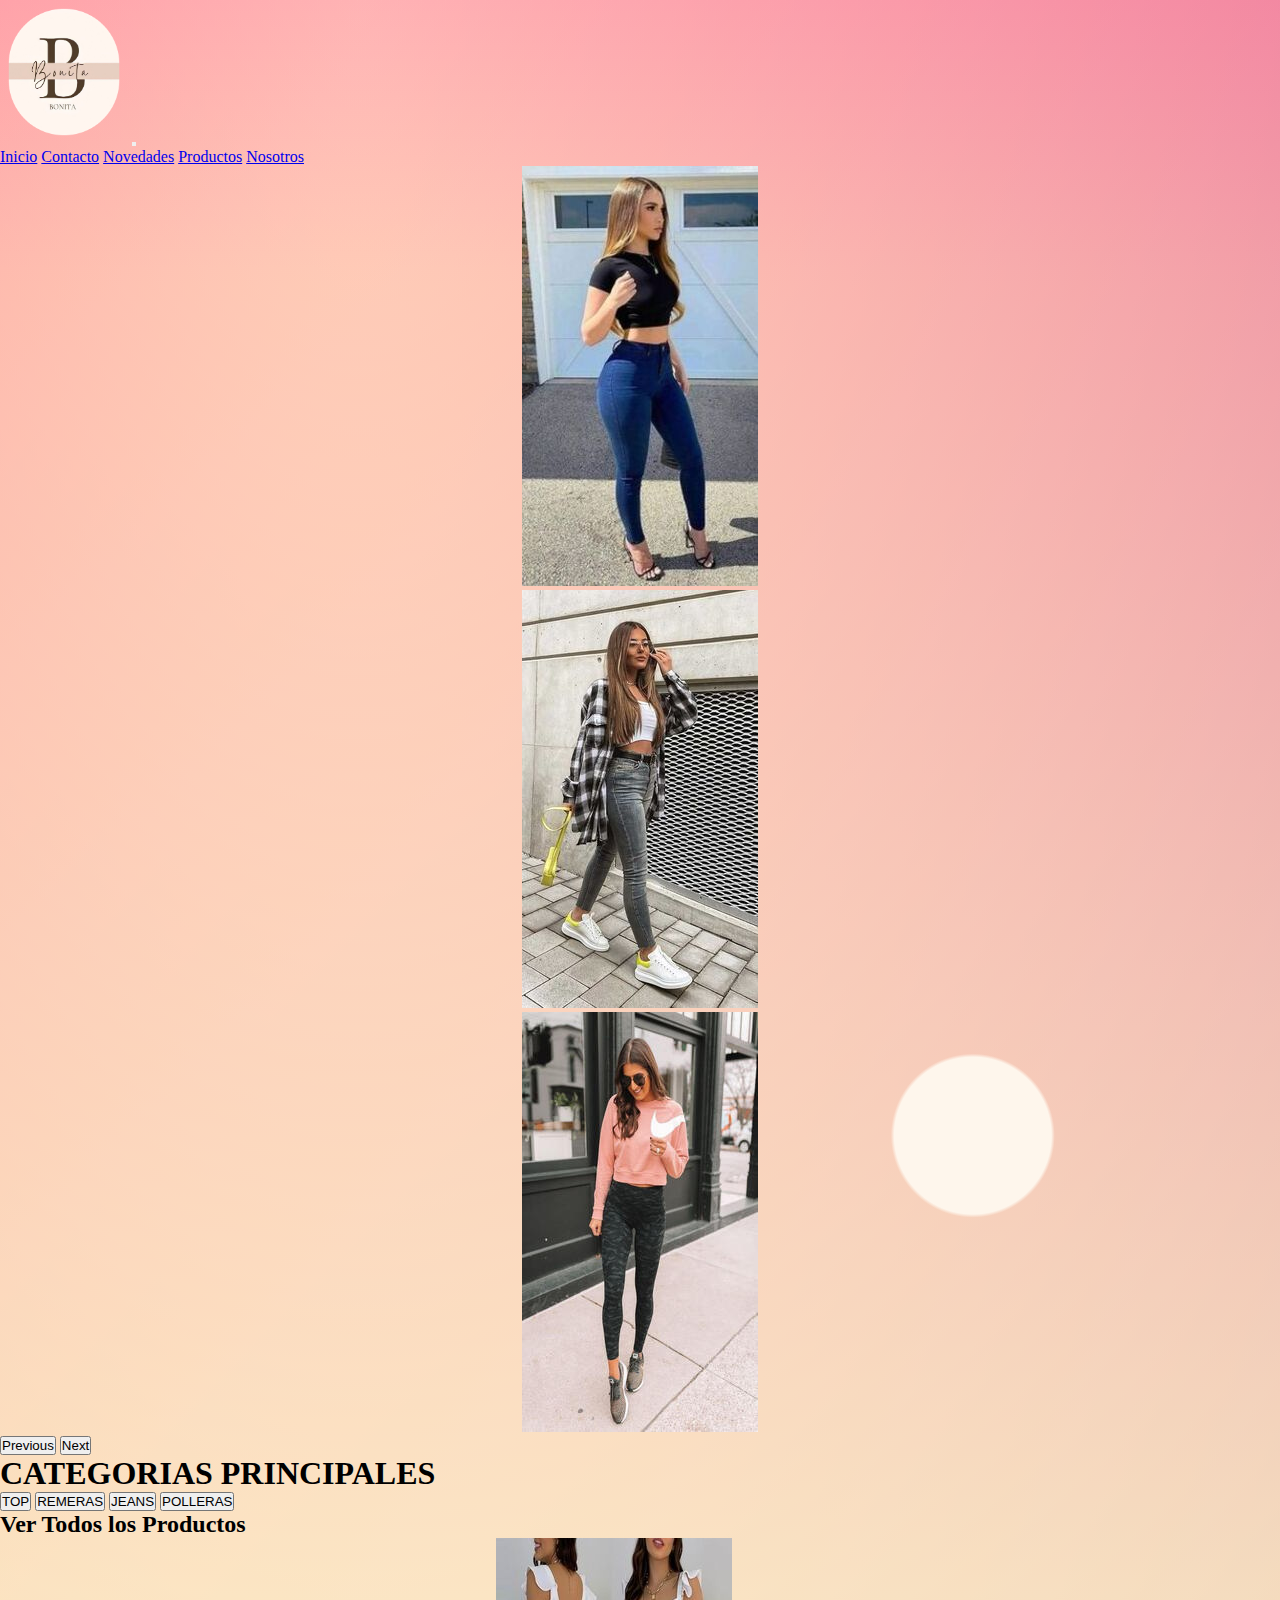
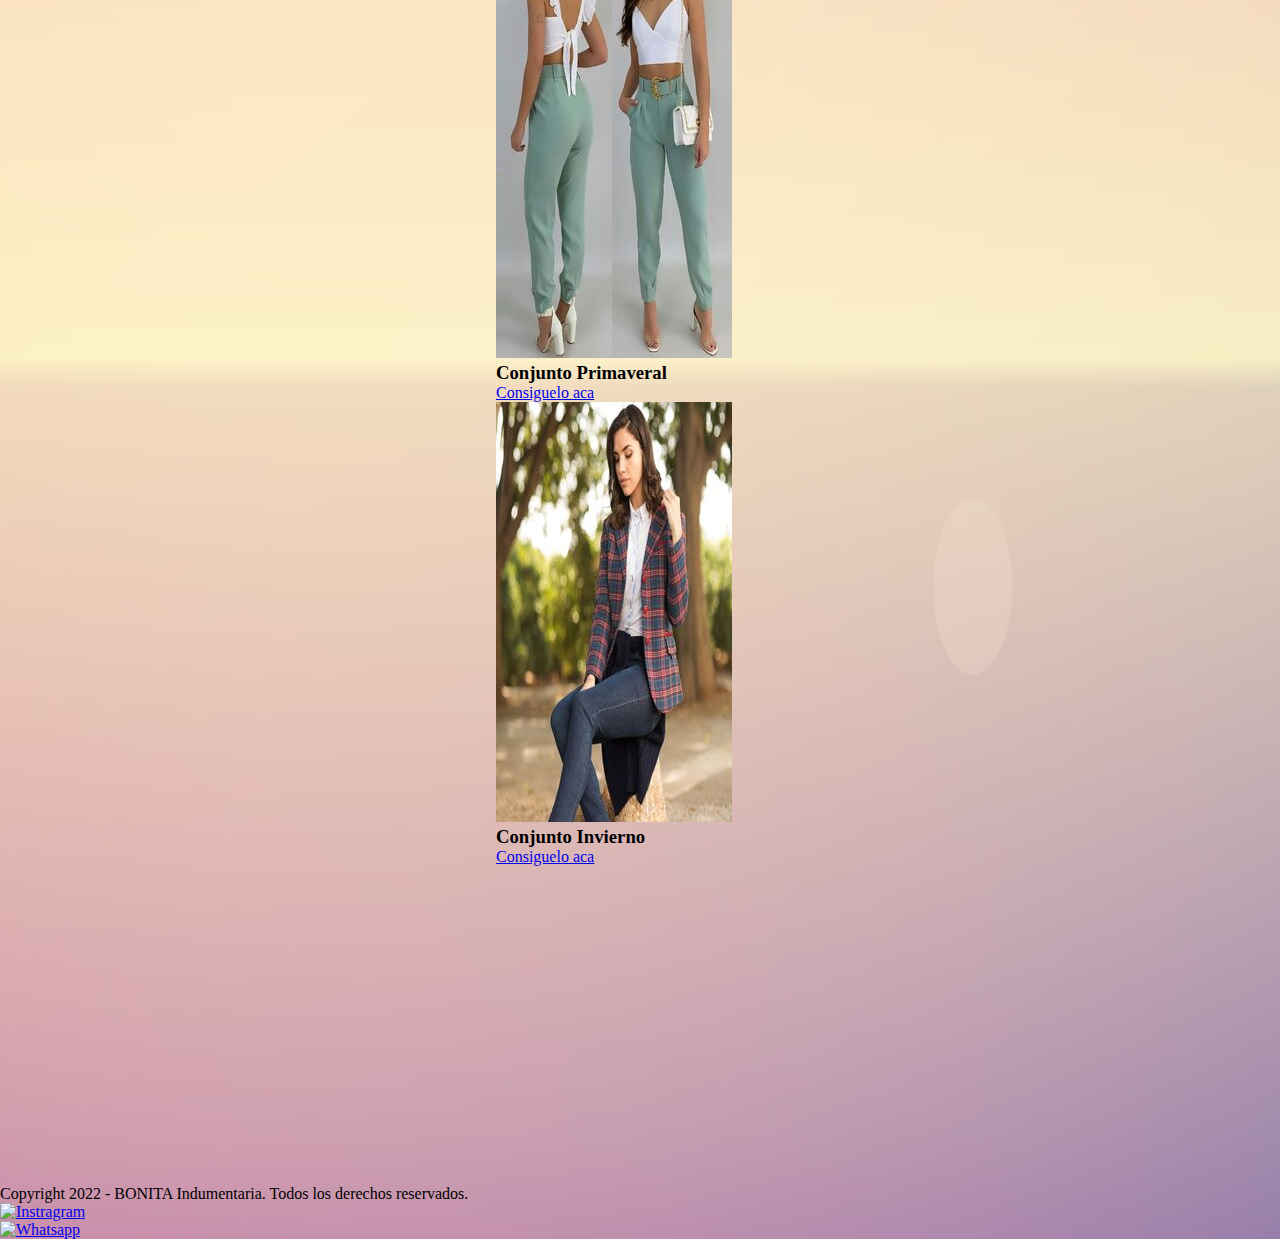
==== commit 54fa841e: "corrigiendo sass" ====
--- a/index.html
+++ b/index.html
@@ -13,36 +13,33 @@
     <title>Bonita.Tienda</title>
     <style>
         body{
-            background: url(./img/more-leaves.png);
-            
-            
-        }
+        background: radial-gradient(ellipse farthest-side at 76% 77%, rgba(245, 228, 212, 0.25) 4%, rgba(255, 255, 255, 0) calc(4% + 1px)), radial-gradient(circle at 76% 40%, #fef6ec 4%, rgba(255, 255, 255, 0) 4.18%), linear-gradient(135deg, #ff0000 0%, #000036 100%), radial-gradient(ellipse at 28% 0%, #ffcfac 0%, rgba(98, 149, 144, 0.5) 100%), linear-gradient(180deg, #cd6e8a 0%, #f5eab0 69%, #d6c8a2 70%, #a2758d 100%); background-blend-mode: normal, normal, screen, overlay, normal;
+      }
     </style>
 </head>
 <body> 
 
-  <header>
-    <nav class="navbar navbar-expand-lg navbar-light  ">
-      <img src="./img/logolocal2.png" alt="" class="imglogo">
-        <div class="container-fluid">
-          <a class="navbar-brand" href="#"> Home
-          </a>
-          <button class="navbar-toggler" type="button" data-bs-toggle="collapse" data-bs-target="#navbarNavAltMarkup" aria-controls="navbarNavAltMarkup" aria-expanded="false" aria-label="Toggle navigation">
+  <header class="bg-p">
+    <nav class="navbar navbar-expand-lg navbar-light">
+      <div class="container-fluid">
+        <a href="./index.html"><img src="./img/logolocal2.png" alt="logo" class="imglogo"></a>
+        <button class="navbar-toggler" type="button" data-bs-toggle="collapse" data-bs-target="#navbarNavAltMarkup" aria-controls="navbarNavAltMarkup" aria-expanded="false" aria-label="Toggle navigation">
             <span class="navbar-toggler-icon"></span>
           </button>
-          <div class="collapse navbar-collapse" id="navbarNavAltMarkup">
-            <div class="navbar-nav">
-              <a class="nav-link active" aria-current="page" href="./secciones/contacto.html">Contacto</a>
-              <a class="nav-link active" href="./secciones/novedades.html">Novedades</a>
-              <a class="nav-link active" href="./secciones/productos.html">Productos</a>
-              <a class="nav-link active" href="./secciones/nosotros.html">Nosotros</a>
-            </div>
-          </div>
+      </div>
+      <div class="collapse navbar-collapse" id="navbarNavAltMarkup">
+        <div class="navbar-nav ms-3">
+          <a class="nav-link active" href="#">Inicio</a>
+          <a class="nav-link active" aria-current="page" href="./secciones/contacto.html">Contacto</a>
+          <a class="nav-link active" href="./secciones/novedades.html">Novedades</a>
+          <a class="nav-link active" href="./secciones/productos.html">Productos</a>
+          <a class="nav-link active" href="./secciones/nosotros.html">Nosotros</a>
         </div>
-      </nav>
+      </div>
+    </nav>
  </header>
 
-  <main>  
+  <main class="container-fluid">  
 
       <section>
 
@@ -50,13 +47,13 @@
             <div id="carouselExampleInterval" class="carousel slide" data-bs-ride="carousel" >
               <div class="carousel-inner">
                 <div class="carousel-item active" data-bs-interval="10000">
-                  <img src="./img/8321c725455c50f669936163c4b1a8b2 (1) (2).jpg" class="img3" alt="...">
+                  <img src="./img/8321c725455c50f669936163c4b1a8b2 (1) (2).jpg" class="imagen__carrusel" alt="...">
                 </div>
                 <div class="carousel-item" data-bs-interval="2000">
-                  <img src="./img/ropa 2.jpg" class="img3" alt="...">
+                  <img src="./img/ropa 2.jpg" class="imagen__carrusel" alt="...">
                 </div>
                 <div class="carousel-item">
-                  <img src="./img/triangulo2 (1).jpg" class="img3" alt="...">
+                  <img src="./img/triangulo2 (1).jpg" class="imagen__carrusel" alt="...">
                 </div>
               </div>
               <button class="carousel-control-prev" type="button" data-bs-target="#carouselExampleInterval" data-bs-slide="prev">
@@ -70,39 +67,35 @@
             </div>
           </div>
 
-              <div>
-                <section id="servicios" class="border"> 
-                  <h2 class="cate"> Categorias Principales</h2>
-                  <button type="button" class="btn btn-outline-dark">TOP</button>
+          <div>
+          <section id="servicios" class="border2"> 
+                  <h1> CATEGORIAS PRINCIPALES</h1>
+              <button type="button" class="btn btn-outline-dark">TOP</button>
               <button type="button" class="btn btn-outline-dark">REMERAS</button>
-              <button type="button" class="btn btn-outline-dark">CAMPERAS</button>
               <button type="button" class="btn btn-outline-dark">JEANS</button>
-              <button type="button" class="btn btn-outline-dark">MOM</button>
-              <button type="button" class="btn btn-outline-dark">SHORTS</button>
               <button type="button" class="btn btn-outline-dark">POLLERAS</button>
-              <button type="button" class="btn btn-outline-dark">TEMPORADA PRIMAVERA/VERANO</button>
-                </section>
-              </div>
+         </section>
+         </div>
 
          </section>
         
 
       <section>
-        <aside class="border"> Ver Todos los Productos
+        <h2>Ver Todos los Productos</h2>
           <div class="cartas" style="width: 18rem;">
-            <img src="./img/pantalonverde.jpg" class="card-img-top" alt="...">
+            <img src="./img/pantalonverde.jpg" class="card-img-top imagen__ropa" alt="...">
             <div class="card-body">
-              <h5 class="card-title">Conjunto Primaveral</h5>
+              <h3 class="card-title">Conjunto Primaveral</h3>
               <p class="card-text"></p>
-              <a href="#" class="btn btn-primary">Consiguelo aca</a>
+              <a href="#" class="btn btn-outline-dark">Consiguelo aca</a>
             </div>
           </div>
           <div class="cartas" style="width: 18rem;">
-            <img src="./img/jeans25.jpg" class="card-img-top" alt="...">
+            <img src="./img/jeans25.jpg" class="card-img-top imagen__ropa" alt="...">
             <div class="card-body">
-              <h5 class="card-title">Conjunto Invierno</h5>
+              <h3 class="card-title">Conjunto Invierno</h3>
               <p class="card-text"></p>
-              <a href="#" class="btn btn-primary">Consiguelo aca</a>
+              <a href="#" class="btn btn-outline-dark">Consiguelo aca</a>
             </div>
           </div>
           
@@ -117,24 +110,12 @@
 
   </main>
 
-  <footer>
-
-      <div>
-            <img src="./img/87390.png" class="instagram" alt=""> 
-            <p>Bonita.Nails</p>
-      </div>
-
-      <div>
-
-          <p>creado por Franco Junco</p>
-
-      </div>
-
-      <div>
-       <img src="./img/Logo-whatsapp.png" class="whatsapp" alt="">
-       <p>3517863955</p>
-      </div>
-
+  <footer  class=" container-fluid navbar-expand-lg d-flex flex-wrap justify-content-between alaing-item-center py-3 my-4 border-top bg-p">
+    <p class="texto">Copyright 2022  - BONITA Indumentaria. Todos los derechos reservados.</p>
+    <ul class="nav col-md-4 justify-end">
+      <li class="nav-item"><a class="nav-link px-4" href="https://www.instagram.com/bonita_nails__/?hl=es"><img src="./img/87390.png" class="icono" alt="Instragram"></a></li>
+      <li class="nav-item"><a class="nav-link px-4" href="https://walink.co/246093"><img src="./img/Logo-whatsapp.png" class="icono" alt="Whatsapp"></a></li>
+    </ul>
   </footer>
 
     <script src="https://cdn.jsdelivr.net/npm/bootstrap@5.1.3/dist/js/bootstrap.bundle.min.js" integrity="sha384-ka7Sk0Gln4gmtz2MlQnikT1wXgYsOg+OMhuP+IlRH9sENBO0LRn5q+8nbTov4+1p" crossorigin="anonymous"></script>
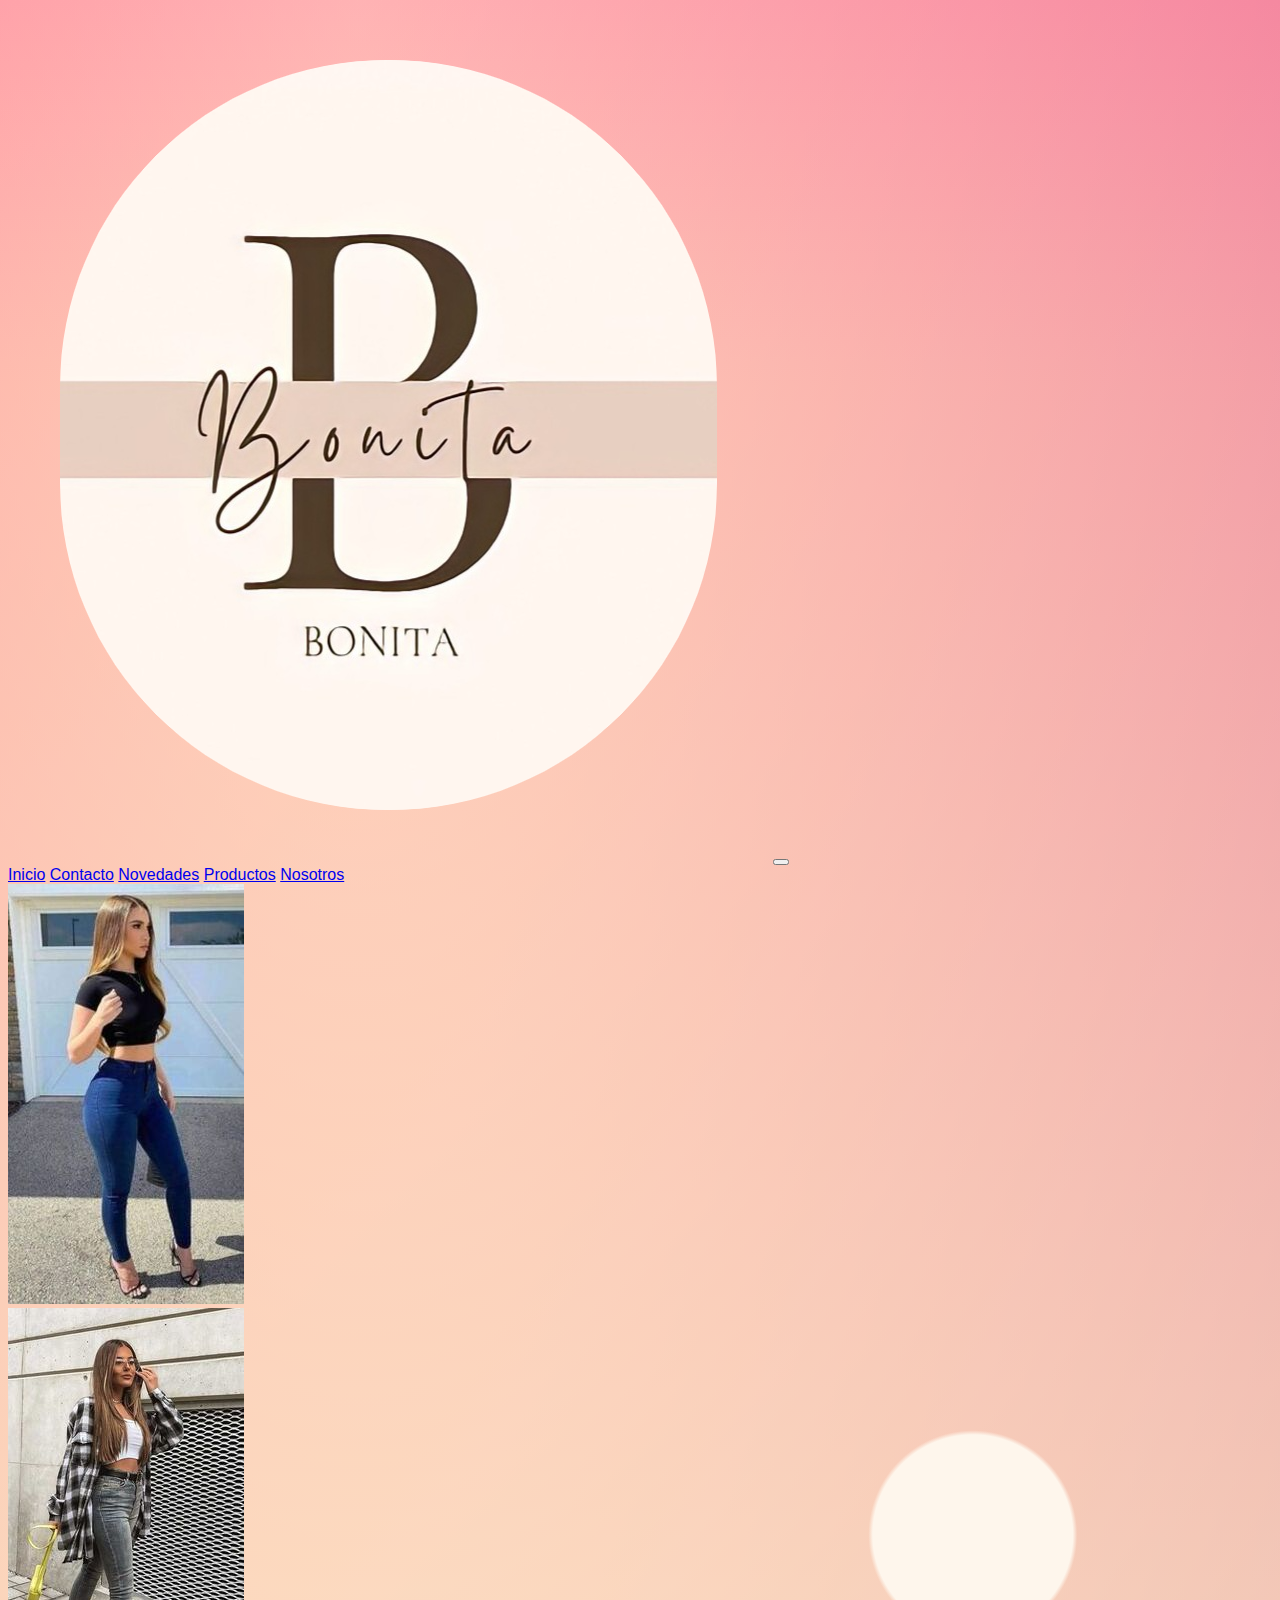
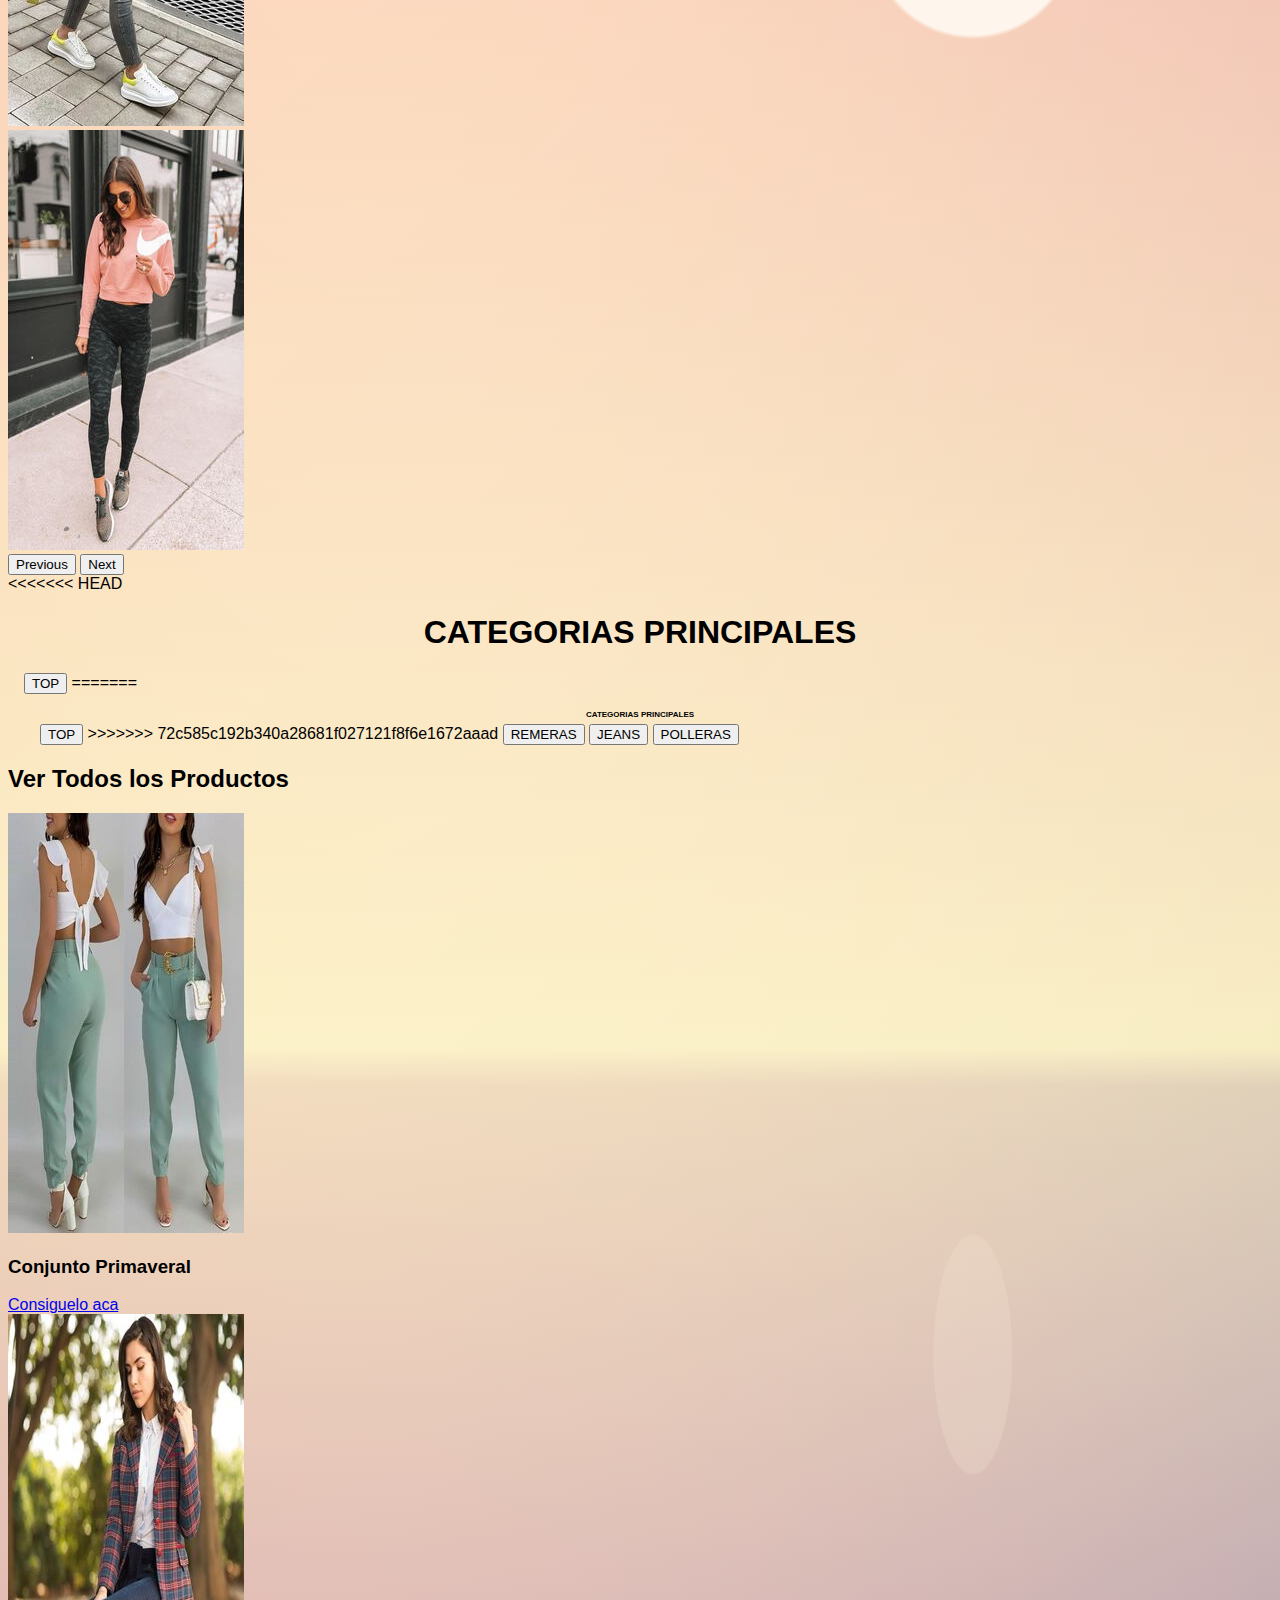
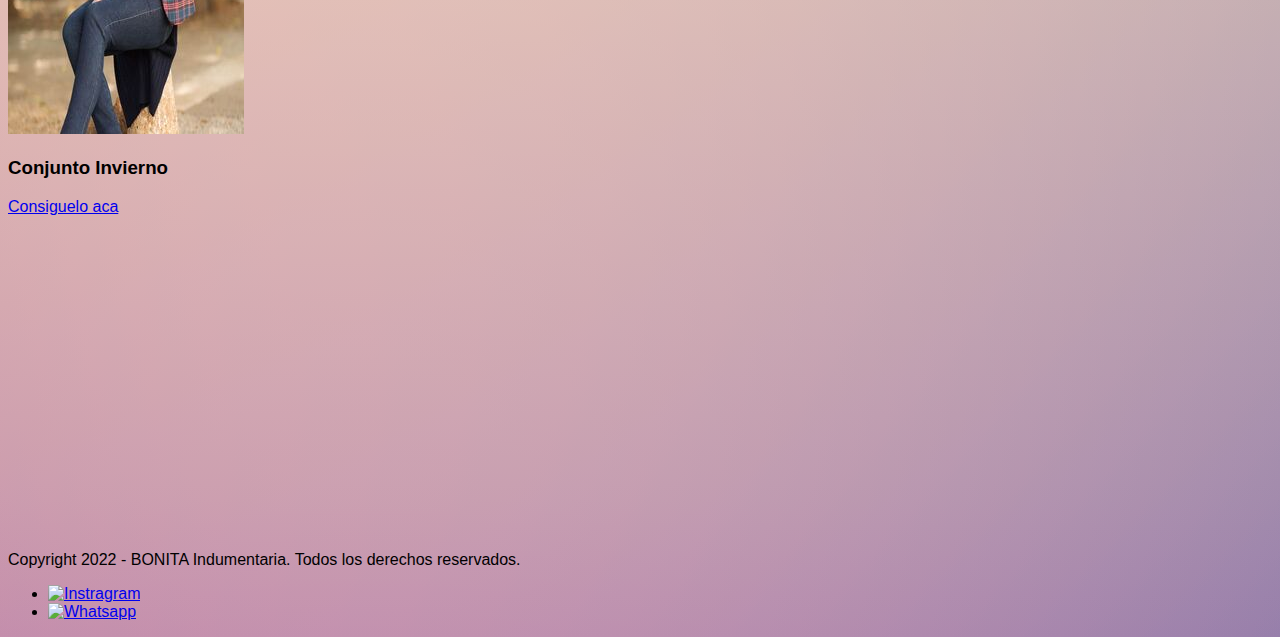
==== commit 4fd476e6: "Merge branch 'main' of https://github.com/FrankkCMJ/Mi-proyectito" ====
--- a/index.html
+++ b/index.html
@@ -67,10 +67,17 @@
             </div>
           </div>
 
+<<<<<<< HEAD
           <div>
           <section id="servicios" class="border2"> 
                   <h1> CATEGORIAS PRINCIPALES</h1>
               <button type="button" class="btn btn-outline-dark">TOP</button>
+=======
+              <div>
+                <section id="servicios" class="border2"> 
+                  <h1 class="destacado__titulo"> CATEGORIAS PRINCIPALES</h1>
+                  <button type="button" class="btn btn-outline-dark">TOP</button>
+>>>>>>> 72c585c192b340a28681f027121f8f6e1672aaad
               <button type="button" class="btn btn-outline-dark">REMERAS</button>
               <button type="button" class="btn btn-outline-dark">JEANS</button>
               <button type="button" class="btn btn-outline-dark">POLLERAS</button>
--- a/estilo.css/style.css
+++ b/estilo.css/style.css
@@ -1,53 +1,73 @@
+<<<<<<< HEAD
+=======
 /*estilos generales*/
-/*smartphone*/
+>>>>>>> 72c585c192b340a28681f027121f8f6e1672aaad
 * {
   padding: 0;
   margin: 0;
 }
 
-.envios {
-  background-color: rgb(255, 255, 255);
+<<<<<<< HEAD
+.bg-p {
+  background: linear-gradient(288deg, #FFB6B9 0%, #FFB6B9 35%, #FAE3D9 calc(35% + 1px), #FAE3D9 45%, #BBDED6 calc(45% + 1px), #BBDED6 65%, #61C0BF calc(65% + 1px), #61C0BF 100%);
 }
 
-#grilla {
-  width: 100%;
-  height: 100vh;
+body {
+  font-family: "Nunito Sans", sans-serif;
 }
 
-.border {
-  border: 1px solid black;
+.destacado__titulo {
+  font-size: 50%;
 }
 
-header {
-  grid-area: header;
+h1 {
+  text-align: center;
 }
 
-footer {
-  grid-area: footer;
+.border2 {
+  margin: 1rem;
 }
 
-section#productos {
-  grid-area: productos;
+.imglogo {
+=======
+body {
+  font-family: "Nunito Sans", sans-serif;
 }
 
-section#servicios {
-  grid-area: servicios;
+.destacado__titulo {
+  font-size: 6rem;
 }
 
-nav {
-  grid-area: nav;
+h1 {
+  text-align: center;
 }
 
-aside {
-  grid-area: publicidad;
+.border2 {
+  margin: 1rem;
 }
 
-#grilla {
-  display: grid;
-  grid-template-areas: "header" "nav" "productos" "servicios" "publicidad" "footer";
-  grid-template-columns: 100%;
-  grid-template-rows: 100px 2fr 1fr 100px;
-  gap: 5px;
+.imglogo {
+  width: 15rem;
+  height: 15rem;
+}
+
+.imagen__logo {
+>>>>>>> 72c585c192b340a28681f027121f8f6e1672aaad
+  width: 15rem;
+  height: 15rem;
+}
+
+<<<<<<< HEAD
+.imagen__logo {
+  width: 15rem;
+  height: 15rem;
+}
+
+=======
+>>>>>>> 72c585c192b340a28681f027121f8f6e1672aaad
+.imagen__ropa {
+  width: 40rem;
+  height: 40rem;
 }
 
 /*estilos Flex*/
@@ -62,22 +82,29 @@
   background-color: pink;
 }
 
-.ola {
-  border: 1px solid cyan;
-  height: 80%;
-  width: 80%;
+.carousel-inner {
+  text-align: center;
+}
+
+.img3 {
+  height: 20%;
+  width: 20%;
+}
+
+<<<<<<< HEAD
+=======
+.bg-p {
+  background-color: rgb(245, 182, 137);
+}
+
+>>>>>>> 72c585c192b340a28681f027121f8f6e1672aaad
+.icono {
+  width: 5vw;
+  height: 10vh;
 }
 
 /*tablet*/
-@media (min-width: 768px) {
-  #grilla {
-    display: grid;
-    grid-template-areas: "header    header" "nav       nav" "productos productos" "servicios publicidad" "footer    footer";
-    grid-template-columns: 35% auto;
-    grid-template-rows: 100px 2fr 1fr 100px;
-    gap: 5px;
-  }
-
+@media (min-width: 541px) and (max-width: 820px) {
   .menuFlex {
     display: flex;
     flex-direction: row;
@@ -89,99 +116,41 @@
     flex-direction: row;
     background-color: pink;
   }
-}
-/*Desktop*/
-@media (min-width: 1024px) {
-  #grilla {
-    display: grid;
-    grid-template-areas: "nav header    header" "nav productos publicidad " "nav servicios publicidad" "nav footer    footer";
-    grid-template-columns: 20% auto 15%;
-    grid-template-rows: 100px 2fr 1fr 100px;
-    gap: 10px;
+
+  .video2 {
+    width: 95vw;
+    height: 27vh;
   }
 
-  .menuFlex {
-    display: flex;
-    flex-direction: column;
+  .imagen__ropa {
+    width: 30rem;
+    height: 30rem;
+  }
+}
+/*Smartphone*/
+@media (min-width: 320px) and (max-width: 540px) {
+  .video2 {
+    width: 95vw;
+    height: 27vh;
   }
 
-  .productosFlex {
-    display: flex;
-    flex-direction: row;
+  .icono {
+    width: 10vw;
+    height: 4vh;
   }
-}
-/*estilos generales Contacto*/
-#grilla2 {
-  display: grid;
-  grid-template-areas: "nav header" "nav gps gps" "nav footer footer";
-  grid-template-columns: 50% 30%;
-}
 
-.papa {
-  width: 40%;
-  height: 40%;
-}
+  .imagen__ropa {
+    width: 90vw;
+    height: 38vh;
+  }
 
-.caja {
-  width: 60px;
-  height: 60px;
-  margin: 20px;
-  background-color: pink;
-  -webkit-animation-name: hola;
-          animation-name: hola;
-  -webkit-animation-duration: 5s;
-          animation-duration: 5s;
-  position: relative;
-  -webkit-animation-iteration-count: infinite;
-          animation-iteration-count: infinite;
-  -webkit-animation-direction: alternate;
-          animation-direction: alternate;
-}
+  .imagen__logo {
+    width: 90vw;
+    height: 32vh;
+  }
 
-.envios {
-  background-color: bisque;
-}
-
-.carousel-inner {
-  text-align: center;
-}
-
-.img3 {
-  height: 20%;
-  width: 20%;
-}
-
-.cate {
-  text-align: center;
-}
-
-.imglogo {
-  height: 10%;
-  width: 10%;
-  
-}/*# sourceMappingURL=style.css.map */
-
-.cartas{
-  margin-left: auto;
-  margin-right: auto;
-  height: 1fr;
-  width: 1fr;
-}
-
-.instagram{
-  height: 2%;
-  width: 2%;
-}
-
-.whatsapp{
-  height: 2%;
-  width: 2%;
-  
-
-}
-
-.papa{
-  height: 30%;
-  width: 30%;
- 
-}+  .imagen__carrusel {
+    width: 50vw;
+    height: 25vh;
+  }
+}/*# sourceMappingURL=style.css.map */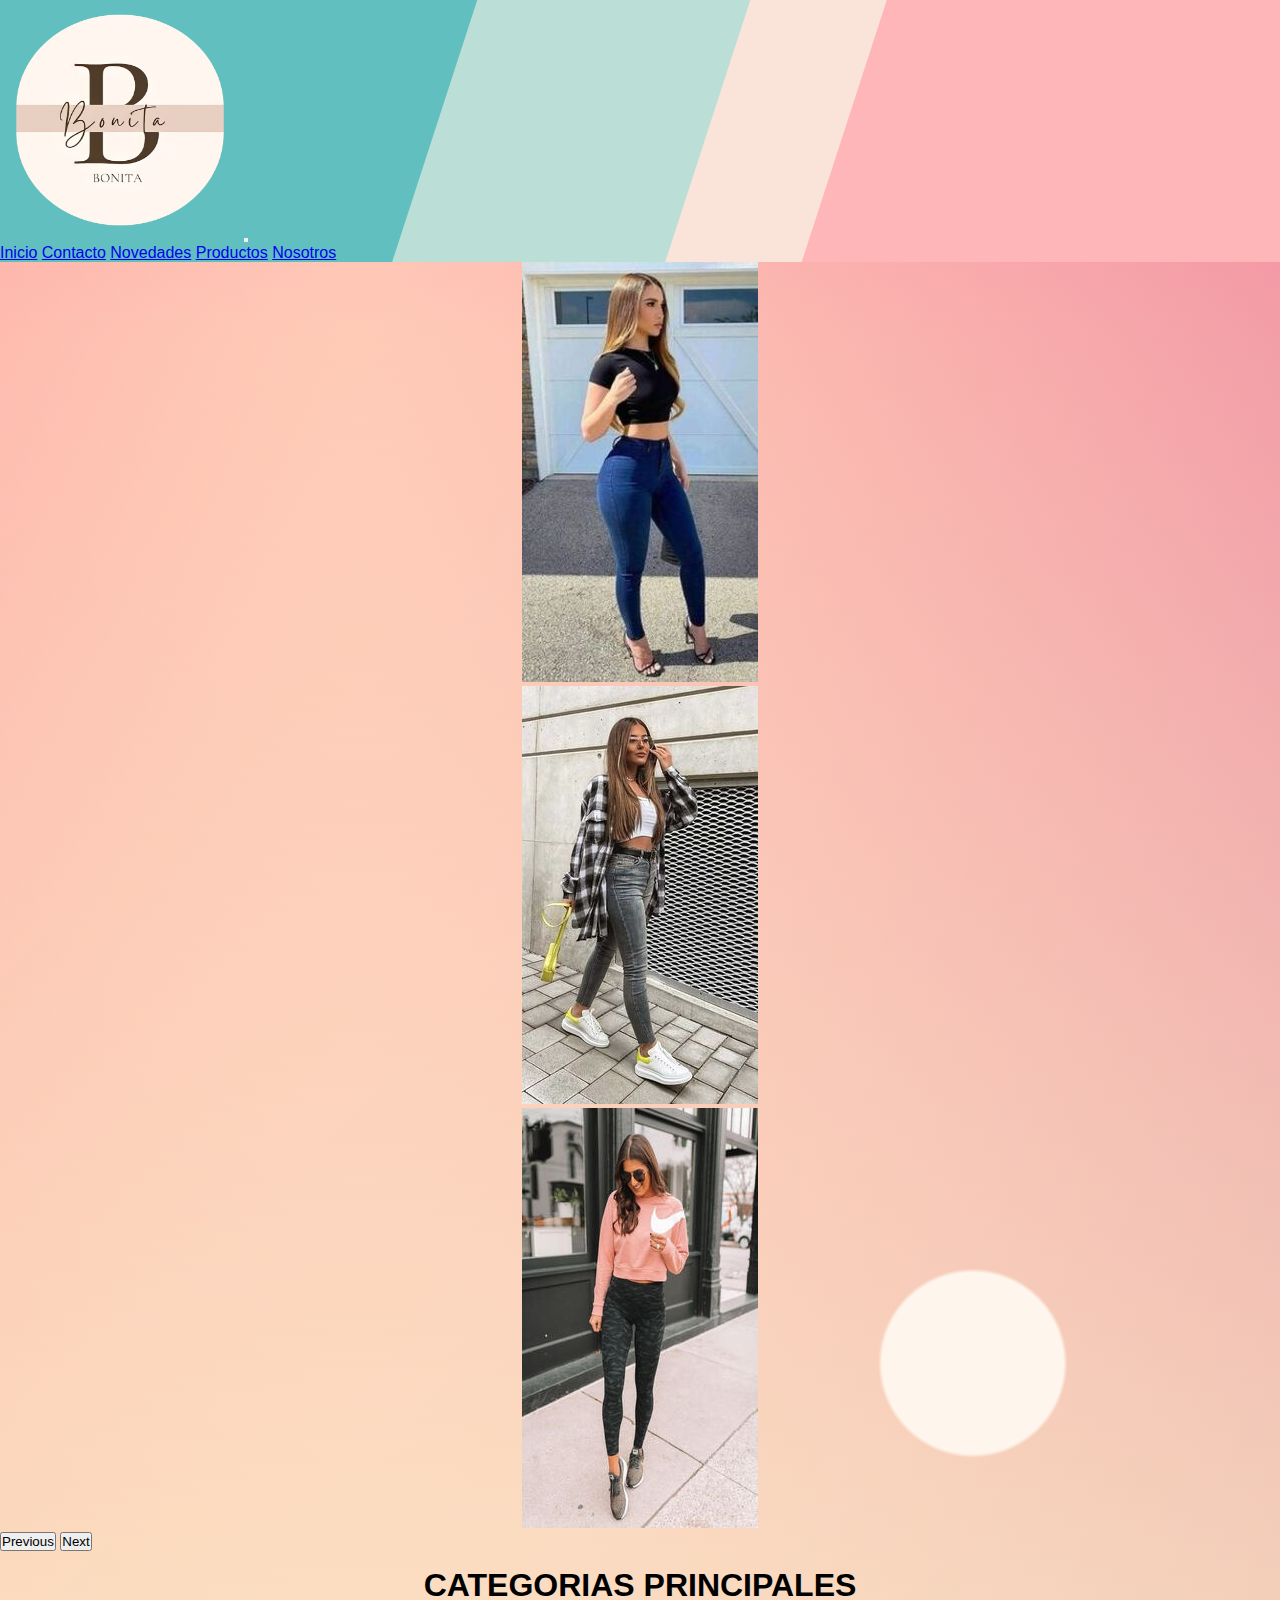
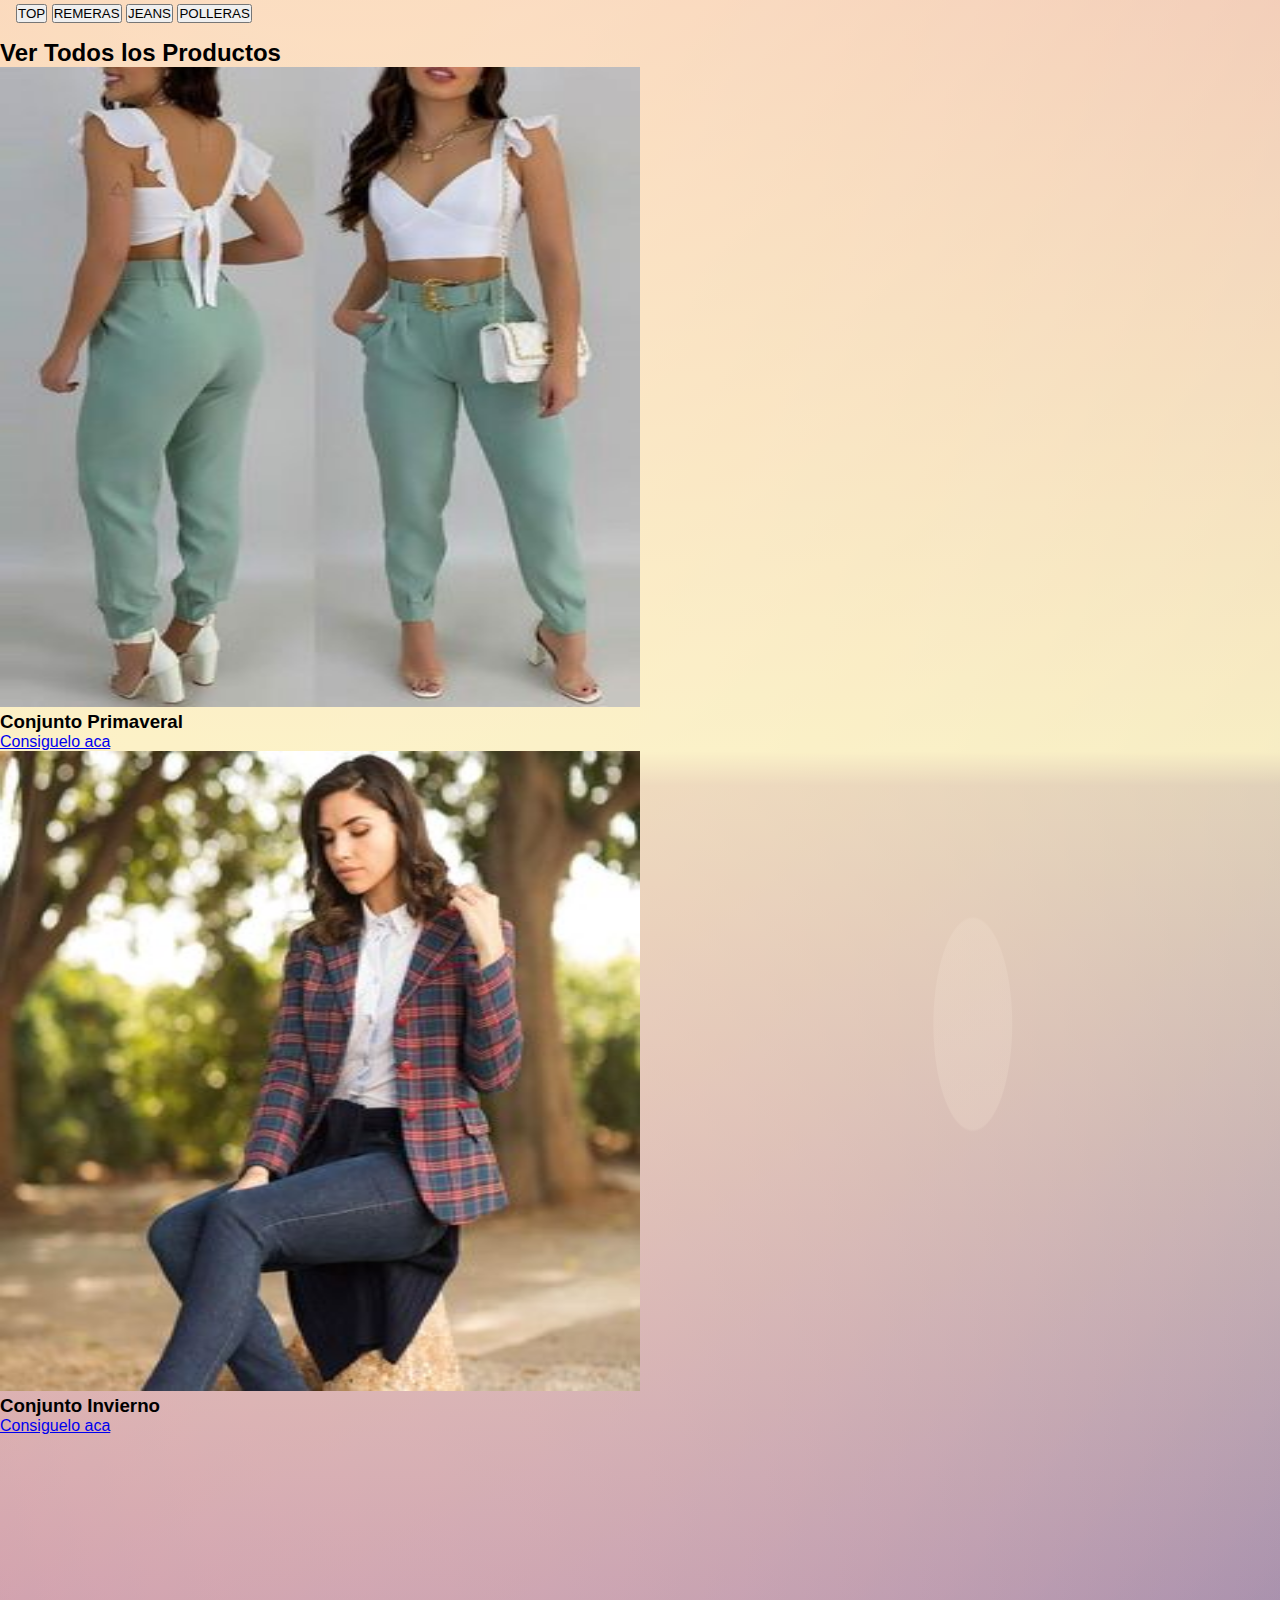
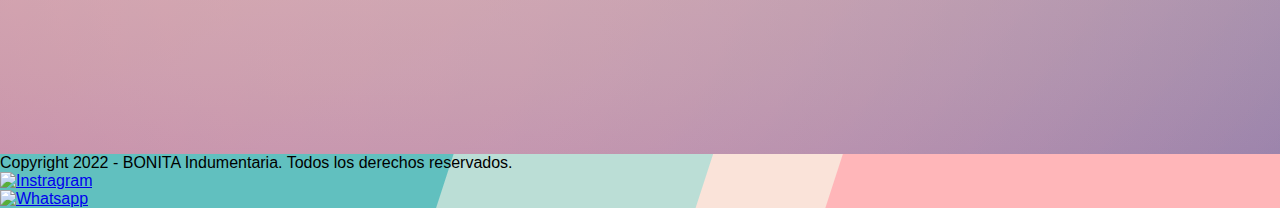
==== commit be13f00f: "Nuevo Commit" ====
--- a/index.html
+++ b/index.html
@@ -67,17 +67,10 @@
             </div>
           </div>
 
-<<<<<<< HEAD
           <div>
           <section id="servicios" class="border2"> 
                   <h1> CATEGORIAS PRINCIPALES</h1>
               <button type="button" class="btn btn-outline-dark">TOP</button>
-=======
-              <div>
-                <section id="servicios" class="border2"> 
-                  <h1 class="destacado__titulo"> CATEGORIAS PRINCIPALES</h1>
-                  <button type="button" class="btn btn-outline-dark">TOP</button>
->>>>>>> 72c585c192b340a28681f027121f8f6e1672aaad
               <button type="button" class="btn btn-outline-dark">REMERAS</button>
               <button type="button" class="btn btn-outline-dark">JEANS</button>
               <button type="button" class="btn btn-outline-dark">POLLERAS</button>
--- a/estilo.css/style.css
+++ b/estilo.css/style.css
@@ -1,13 +1,8 @@
-<<<<<<< HEAD
-=======
-/*estilos generales*/
->>>>>>> 72c585c192b340a28681f027121f8f6e1672aaad
 * {
   padding: 0;
   margin: 0;
 }
 
-<<<<<<< HEAD
 .bg-p {
   background: linear-gradient(288deg, #FFB6B9 0%, #FFB6B9 35%, #FAE3D9 calc(35% + 1px), #FAE3D9 45%, #BBDED6 calc(45% + 1px), #BBDED6 65%, #61C0BF calc(65% + 1px), #61C0BF 100%);
 }
@@ -29,42 +24,15 @@
 }
 
 .imglogo {
-=======
-body {
-  font-family: "Nunito Sans", sans-serif;
-}
-
-.destacado__titulo {
-  font-size: 6rem;
-}
-
-h1 {
-  text-align: center;
-}
-
-.border2 {
-  margin: 1rem;
-}
-
-.imglogo {
   width: 15rem;
   height: 15rem;
 }
 
 .imagen__logo {
->>>>>>> 72c585c192b340a28681f027121f8f6e1672aaad
   width: 15rem;
   height: 15rem;
 }
 
-<<<<<<< HEAD
-.imagen__logo {
-  width: 15rem;
-  height: 15rem;
-}
-
-=======
->>>>>>> 72c585c192b340a28681f027121f8f6e1672aaad
 .imagen__ropa {
   width: 40rem;
   height: 40rem;
@@ -91,13 +59,6 @@
   width: 20%;
 }
 
-<<<<<<< HEAD
-=======
-.bg-p {
-  background-color: rgb(245, 182, 137);
-}
-
->>>>>>> 72c585c192b340a28681f027121f8f6e1672aaad
 .icono {
   width: 5vw;
   height: 10vh;
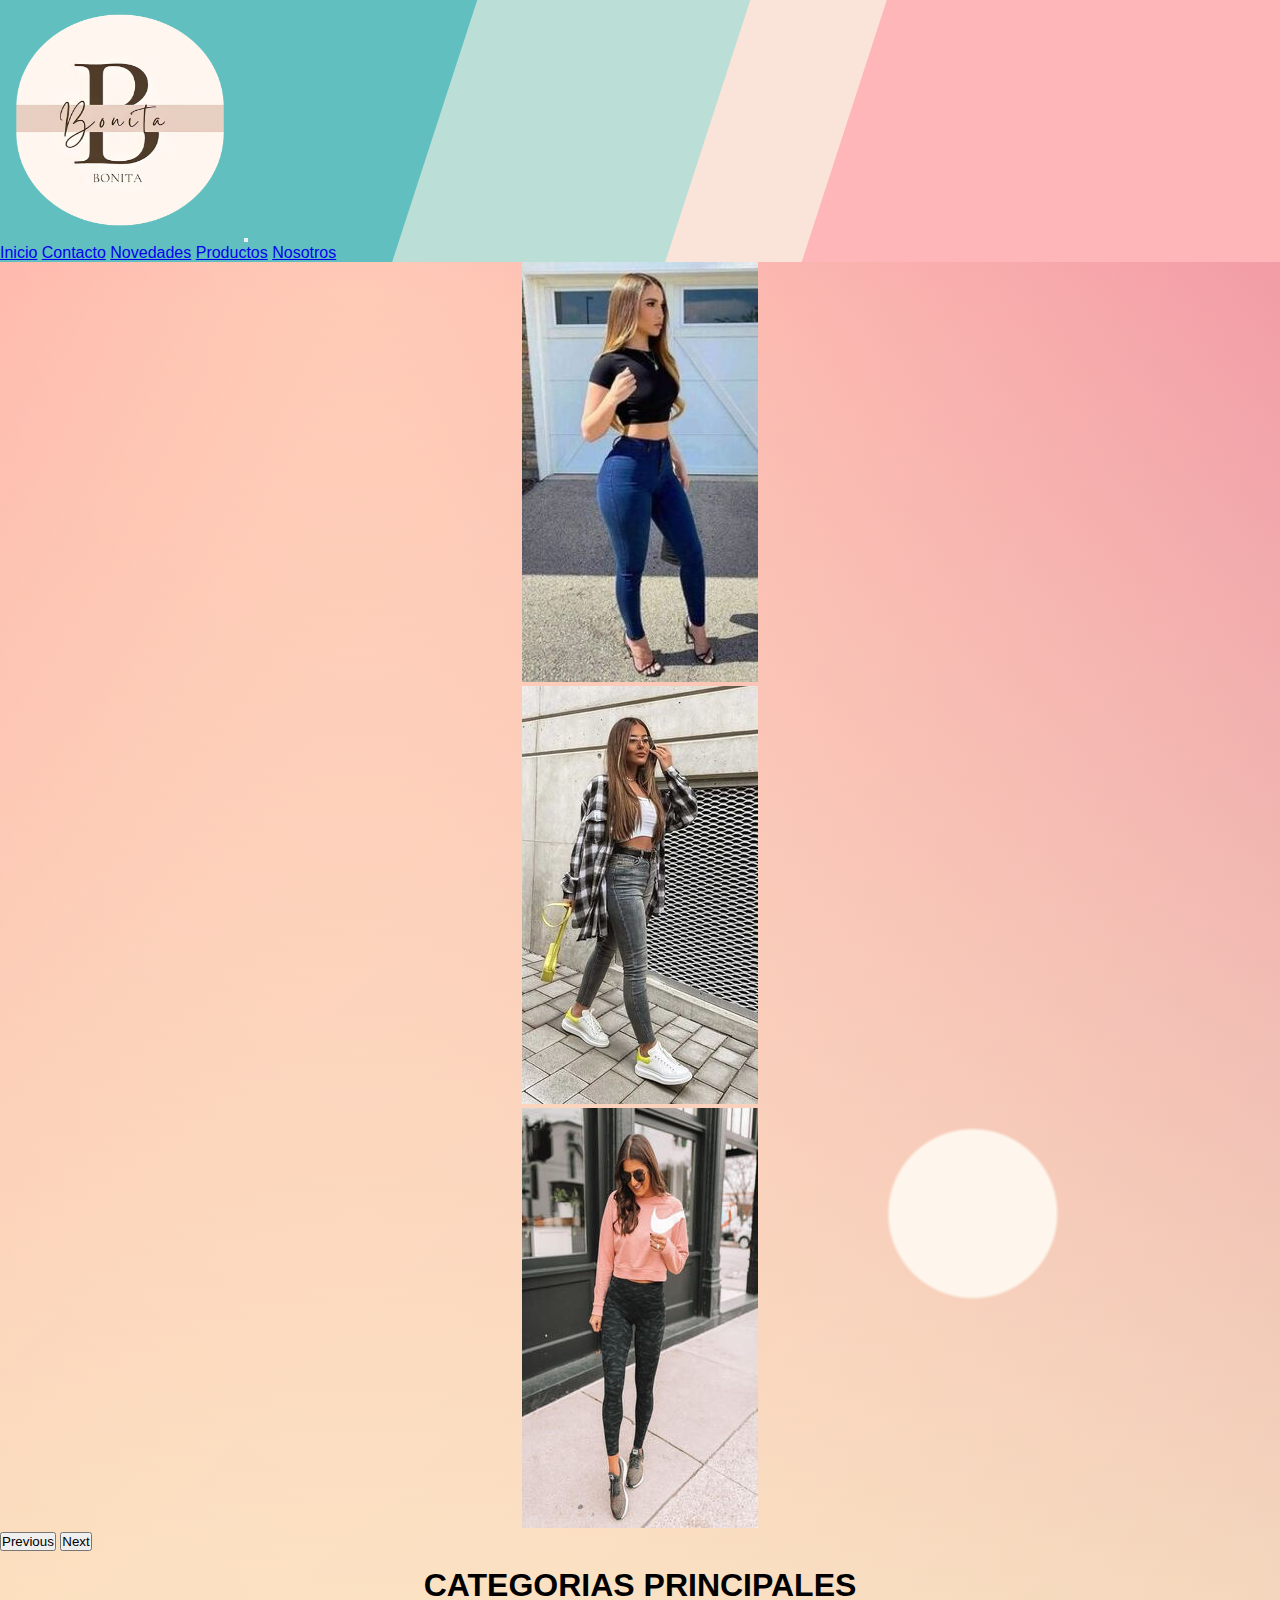
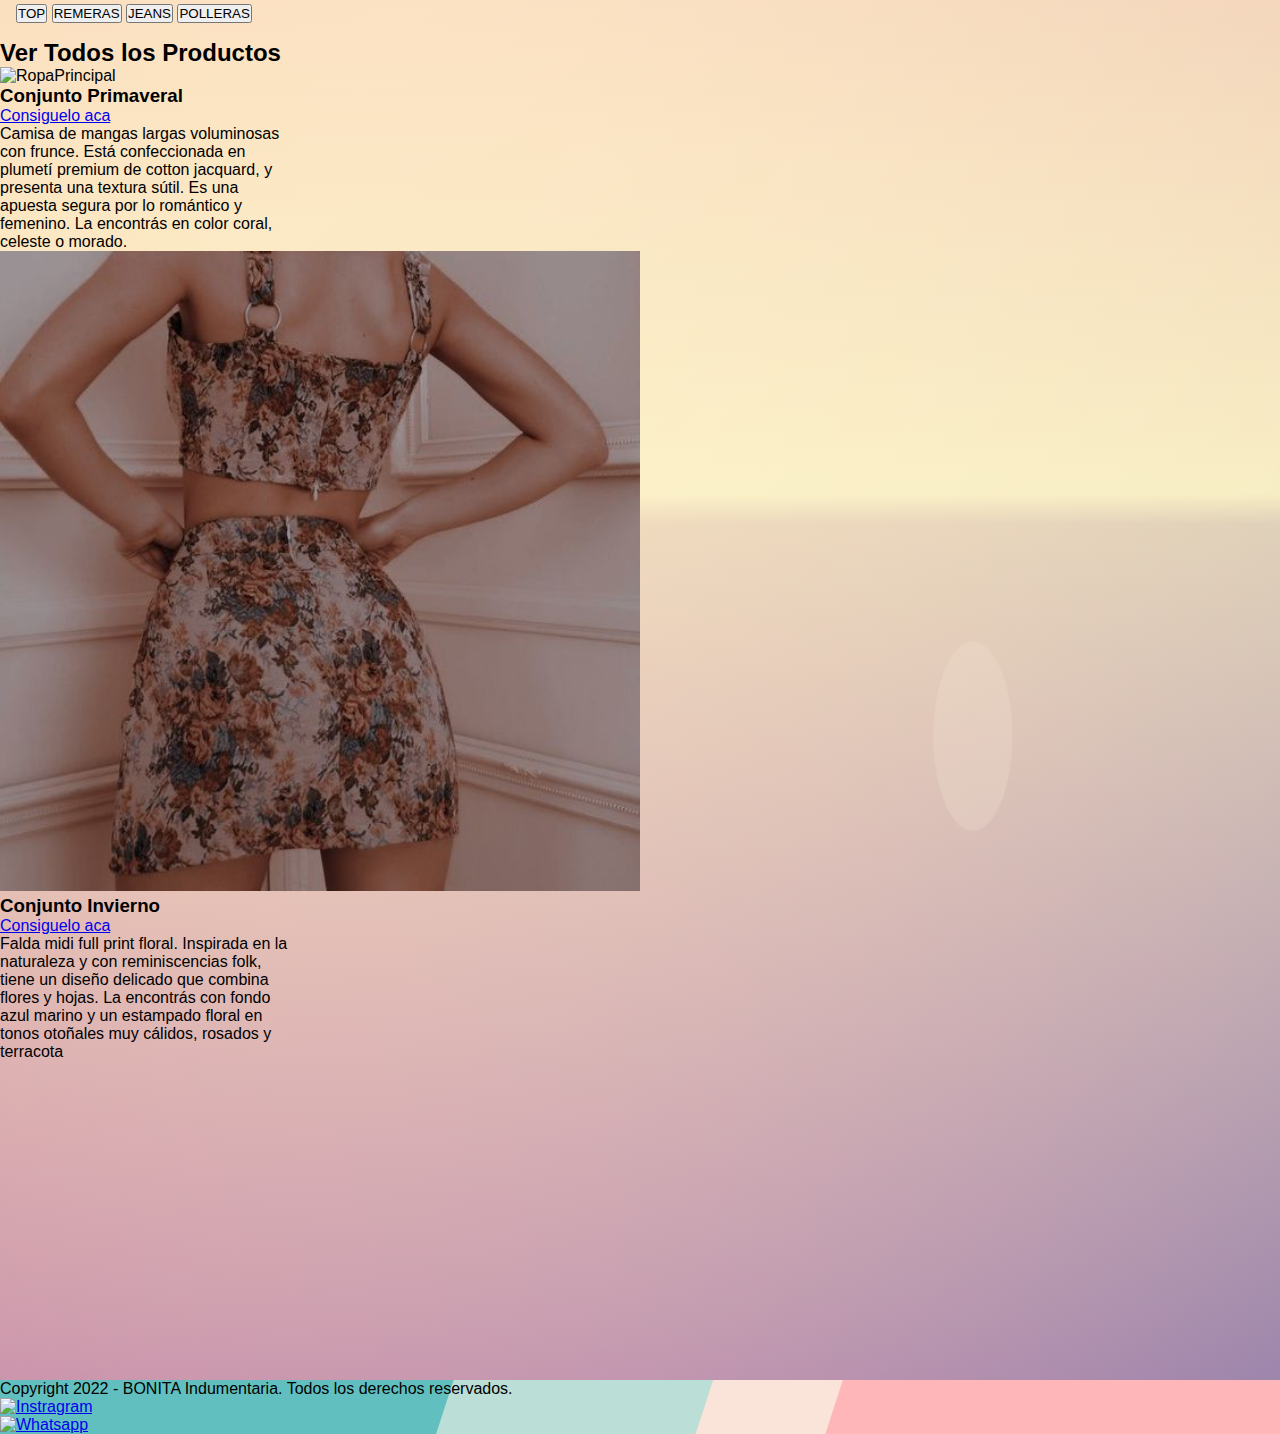
==== commit 1cb4bd25: "Terminando" ====
--- a/index.html
+++ b/index.html
@@ -9,7 +9,7 @@
 
     <link href="https://cdn.jsdelivr.net/npm/bootstrap@5.1.3/dist/css/bootstrap.min.css" rel="stylesheet" integrity="sha384-1BmE4kWBq78iYhFldvKuhfTAU6auU8tT94WrHftjDbrCEXSU1oBoqyl2QvZ6jIW3" crossorigin="anonymous">
     <link rel="stylesheet" href="estilo.css/style.css">
-    <link rel="icon" href="./img/logo local 2.ico">
+    <link rel="icon" href="./img/logolocal15.ico">
     <title>Bonita.Tienda</title>
     <style>
         body{
@@ -83,19 +83,27 @@
       <section>
         <h2>Ver Todos los Productos</h2>
           <div class="cartas" style="width: 18rem;">
-            <img src="./img/pantalonverde.jpg" class="card-img-top imagen__ropa" alt="...">
+            <img src="./img/PORTADA 2.jpg" class="card-img-top imagen__ropa" alt="RopaPrincipal">
             <div class="card-body">
               <h3 class="card-title">Conjunto Primaveral</h3>
               <p class="card-text"></p>
               <a href="#" class="btn btn-outline-dark">Consiguelo aca</a>
             </div>
+            <div>
+               <p>Camisa de mangas largas voluminosas con frunce. Está confeccionada en plumetí premium de cotton jacquard, y presenta una textura sútil. Es una apuesta segura por lo romántico y femenino. La encontrás en color coral, celeste o morado.</p>
+            </div>
           </div>
+
           <div class="cartas" style="width: 18rem;">
-            <img src="./img/jeans25.jpg" class="card-img-top imagen__ropa" alt="...">
+            <img src="./img/PORTADA3.jpg" class="card-img-top imagen__ropa" alt="FaldaPrincipal
+            ">
             <div class="card-body">
               <h3 class="card-title">Conjunto Invierno</h3>
               <p class="card-text"></p>
               <a href="#" class="btn btn-outline-dark">Consiguelo aca</a>
+            </div>
+            <div>
+              <p>Falda midi full print floral. Inspirada en la naturaleza y con reminiscencias folk, tiene un diseño delicado que combina flores y hojas. La encontrás con fondo azul marino y un estampado floral en tonos otoñales muy cálidos, rosados y terracota</p>
             </div>
           </div>
           
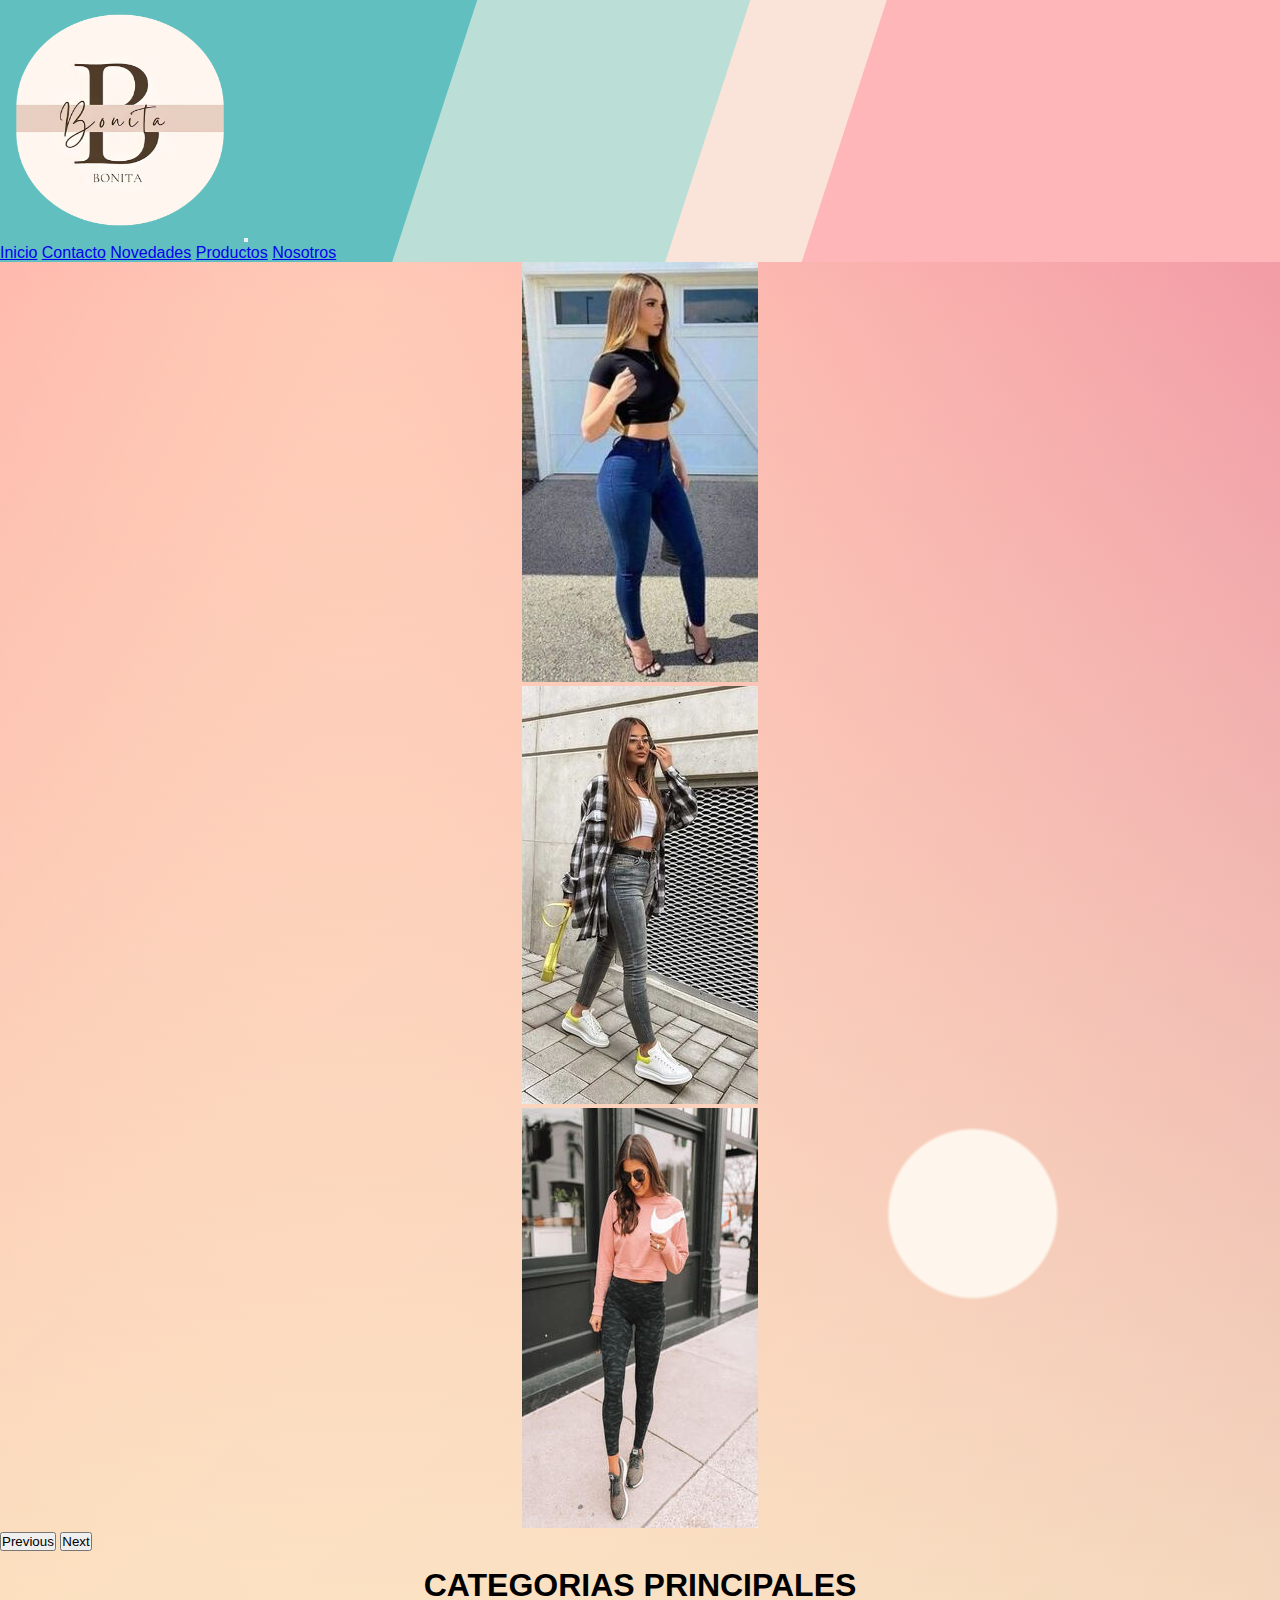
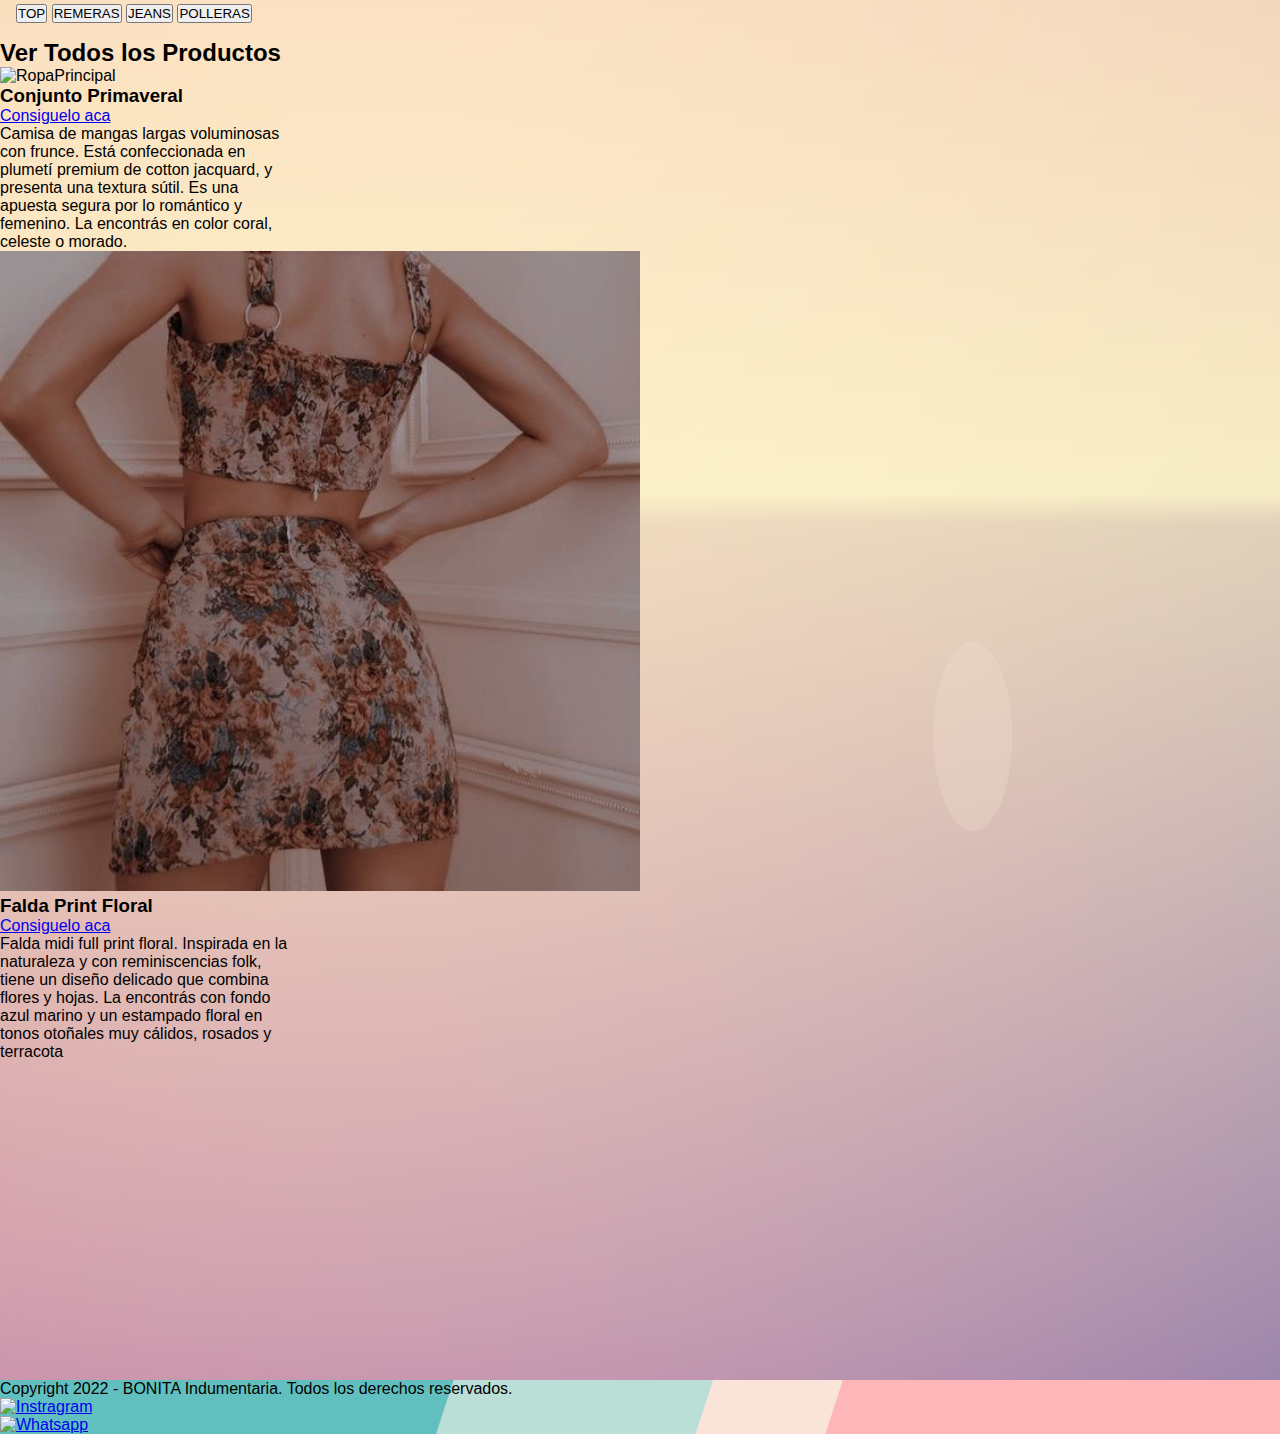
==== commit 6dcf2a6e: "cambios en la pag" ====
--- a/index.html
+++ b/index.html
@@ -10,6 +10,7 @@
     <link href="https://cdn.jsdelivr.net/npm/bootstrap@5.1.3/dist/css/bootstrap.min.css" rel="stylesheet" integrity="sha384-1BmE4kWBq78iYhFldvKuhfTAU6auU8tT94WrHftjDbrCEXSU1oBoqyl2QvZ6jIW3" crossorigin="anonymous">
     <link rel="stylesheet" href="estilo.css/style.css">
     <link rel="icon" href="./img/logolocal15.ico">
+    <script src="./JS/funciones.js"></script>
     <title>Bonita.Tienda</title>
     <style>
         body{
@@ -98,7 +99,7 @@
             <img src="./img/PORTADA3.jpg" class="card-img-top imagen__ropa" alt="FaldaPrincipal
             ">
             <div class="card-body">
-              <h3 class="card-title">Conjunto Invierno</h3>
+              <h3 class="card-title">Falda Print Floral</h3>
               <p class="card-text"></p>
               <a href="#" class="btn btn-outline-dark">Consiguelo aca</a>
             </div>
--- a/estilo.css/style.css
+++ b/estilo.css/style.css
@@ -59,6 +59,10 @@
   width: 20%;
 }
 
+.gps {
+  margin: 10px;
+}
+
 .icono {
   width: 5vw;
   height: 10vh;
@@ -114,4 +118,13 @@
     width: 50vw;
     height: 25vh;
   }
-}/*# sourceMappingURL=style.css.map */+}/*# sourceMappingURL=style.css.map */
+
+
+/*css de JS*/
+
+#appBg{
+  height: 420px;
+  width: 300px;
+  background-color: red;
+}